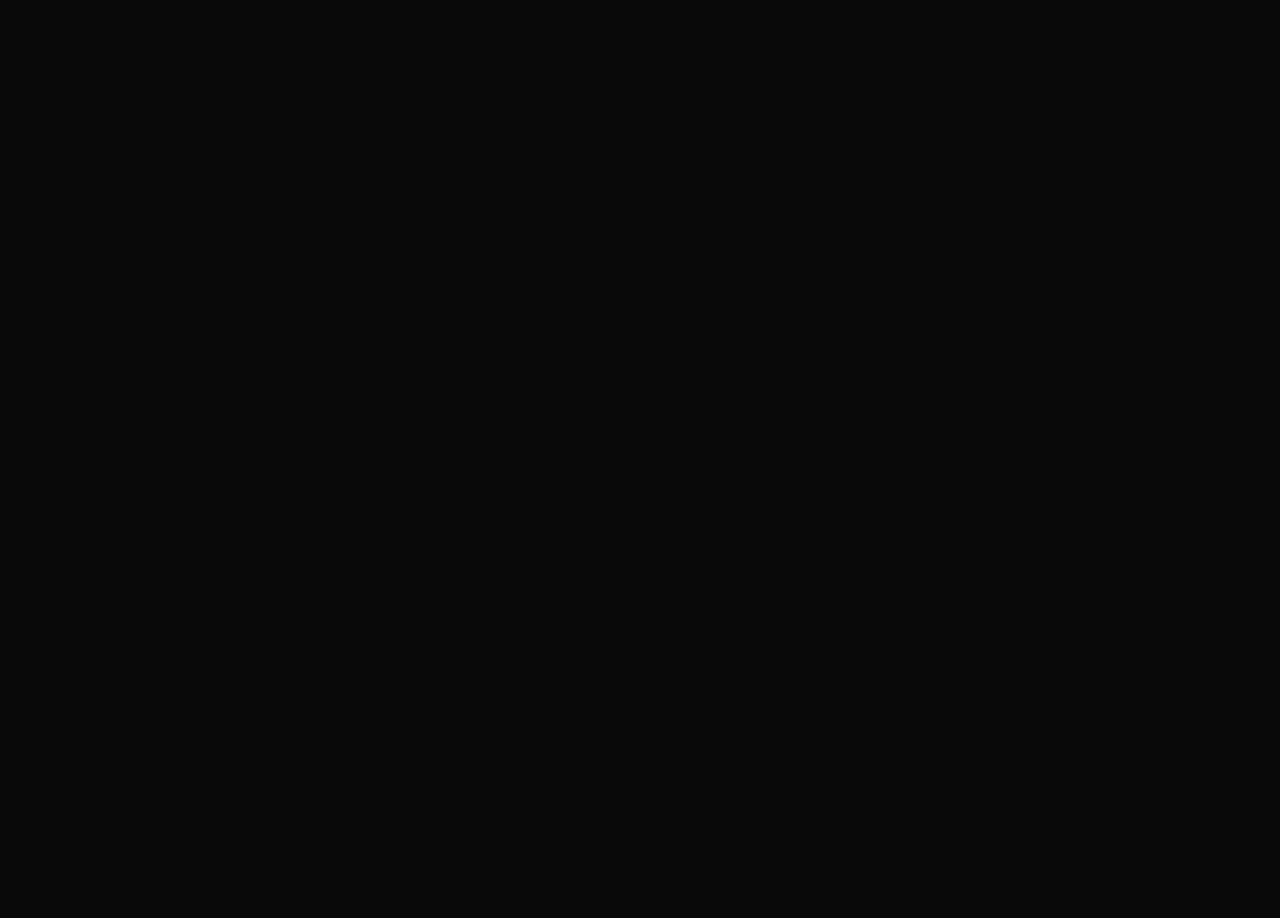
==== index.html @ 7645b340 "index" ====
<!DOCTYPE html>
<html lang="ru">
<head>
<meta charset="utf-8">
<meta name="viewport" content="width=device-width, initial-scale=1, maximum-scale=1, user-scalable=no">
<title>Грибной Сумрак — Spore Survivor</title>
<style>
  html, body { margin: 0; padding: 0; background: #0a0a0a; overflow: hidden; height: 100%; }
  canvas { display: block; }
  #game-container { width: 100vw; height: 100vh; }
</style>
<script src="https://cdn.jsdelivr.net/npm/phaser@3.60.0/dist/phaser.min.js"></script>
</head>
<body>
<div id="game-container"></div>
<script>
// ============================================================
//  ГРИБНОЙ СУМРАК — Spore Survivor
//  Vampire Survivors-like, top-down, рогалик
//  ПК: WASD/стрелки — движение, мышь — прицел (авто-огонь)
//  Телефон: виртуальный джойстик слева, авто-прицел
// ============================================================

const GAMEW = 960;
const GAMEH = 540;
const WORLDW = 2000;
const WORLDH = 2000;
const IS_TOUCH = ('ontouchstart' in window) || navigator.maxTouchPoints > 0;

// ============================================================
//  ПАЛИТРА (строго по дизайн-документу)
// ============================================================
const COLORS = {
  grass: 0x1a3d2e,
  mushroom: 0x6b2d5c,
  toxic: 0xc4a000,
  biolum: 0x00d4aa,
  blood: 0x39ff14,
  hero: 0x5c3a21,
  metal: 0x2a2a2a,
  spore: 0x8a8a8a,
  sporeBar: 0x6b2d5c,
  hpBar: 0xff3333,
  xpBar: 0xffd700,
  uiBg: 0x1a1a2e,
  uiBorder: 0x00d4aa,
  text: 0xaaffcc,
  textDim: 0x99ddff,
  enemyBig: 0xff9933,
  projectile: 0x00d4aa,
  antidote: 0x39ff14,
  white: 0xffffff,
  black: 0x000000,
};

// ============================================================
//  КЛАСС ИГРОКА
// ============================================================
class Player extends Phaser.Physics.Arcade.Sprite {
  constructor(scene, x, y) {
    super(scene, x, y, 'hero');
    scene.add.existing(this);
    scene.physics.add.existing(this);
    this.setCollideWorldBounds(true);
    this.setDepth(10);
    this.setCircle(14);

    this.speed = 200;
    this.maxHp = 100;
    this.hp = 100;
    this.damage = 12;
    this.fireRate = 400;
    this.projCount = 1;
    this.projSpeed = 450;
    this.pickupRadius = 90;
    this.regen = 0;
    this.shieldActive = false;
    this.shieldCooldown = 0;
    this.dashCooldown = 0;
    this.lastShot = 0;
    this.invulnUntil = 0;
    this.sporeLevel = 0;
    this.sporeGrowthRate = 0.5;
    this.isExplosive = false;
    this.isPoison = false;
    this.canDash = false;
    this.xpMult = 1;
  }

  update(time, delta, moveX, moveY) {
    this.setVelocity(moveX * this.speed, moveY * this.speed);
    if (this.regen > 0) {
      this.hp = Math.min(this.maxHp, this.hp + this.regen * delta / 1000);
    }
    this.sporeLevel = Math.min(100, this.sporeLevel + this.sporeGrowthRate * delta / 1000);
    if (this.shieldCooldown > 0) this.shieldCooldown -= delta;
    if (this.dashCooldown > 0) this.dashCooldown -= delta;
    this.setAlpha(time < this.invulnUntil ? 0.5 : 1);
  }

  takeDamage(dmg, time) {
    if (time < this.invulnUntil) return false;
    if (this.shieldActive) {
      this.shieldActive = false;
      this.shieldCooldown = 10000;
      this.invulnUntil = time + 300;
      this.scene.cameras.main.shake(80, 0.005);
      return false;
    }
    this.hp -= dmg;
    this.invulnUntil = time + 600;
    this.scene.cameras.main.shake(120, 0.008);
    this.sporeLevel = Math.min(100, this.sporeLevel + 3);
    return this.hp <= 0;
  }

  heal(amount) {
    this.hp = Math.min(this.maxHp, this.hp + amount);
  }

  reduceSpores(amount) {
    this.sporeLevel = Math.max(0, this.sporeLevel - amount);
  }
}

// ============================================================
//  КЛАСС ВРАГА
// ============================================================
class Enemy extends Phaser.Physics.Arcade.Sprite {
  constructor(scene, x, y) {
    super(scene, x, y, 'enemy');
    this.setDepth(5);
    this.setCircle(14);
  }

  spawn(x, y, cfg) {
    this.enableBody(true, x, y, true, true);
    this.setActive(true).setVisible(true);
    this.hp = cfg.hp;
    this.maxHp = cfg.hp;
    this.speedVal = cfg.speed;
    this.dmg = cfg.dmg;
    this.xpValue = cfg.xp;
    this.isBig = cfg.isBig;
    this.type = cfg.type || 'spore_bearer';
    this.setScale(cfg.isBig ? 1.8 : 1);
    this.setTint(cfg.isBig ? COLORS.enemyBig : COLORS.mushroom);
    this.body.setCircle(14);
    this.poisoned = false;
    this.poisonTimer = 0;
    this.growing = false;
    this.growTimer = 0;
    this.zigzagTimer = 0;
    this.zigzagDir = 1;

    if (this.type === 'mushroom_wolf') {
      this.setTexture('wolf');
      this.body.setCircle(12);
    } else if (this.type === 'fruit_body') {
      this.setTexture('fruit');
      this.body.setCircle(22);
      this.setScale(cfg.isBig ? 2.2 : 1.3);
    } else if (this.type === 'tentacle') {
      this.setTexture('tentacle');
      this.body.setCircle(10);
      this.setScale(0.1);
      this.growing = true;
      this.growTimer = 0;
    } else if (this.type === 'spore_bat') {
      this.setTexture('bat');
      this.body.setCircle(10);
    }
  }

  update(time, delta, player, sporeLevel) {
    if (!this.active) return;

    // Ядовитый DOT
    if (this.poisoned && this.poisonTimer > 0) {
      this.poisonTimer -= delta;
      this.hp -= 3 * delta / 1000;
      if (this.hp <= 0) {
        this.scene.killEnemy(this);
        return;
      }
    }

    let speedMult = 1;
    if (sporeLevel > 75) speedMult = 1.5;
    else if (sporeLevel > 50) speedMult = 1.25;
    else if (sporeLevel > 25) speedMult = 1.1;

    if (sporeLevel > 50 && !this.isBig && this.tintTopLeft !== COLORS.blood) {
      if (Math.random() < 0.02) {
        this.setTint(COLORS.blood);
        this.hp = Math.floor(this.maxHp * 1.5);
      }
    }

    if (this.type === 'tentacle') {
      if (this.growing) {
        this.growTimer += delta;
        const progress = Math.min(1, this.growTimer / 500);
        this.setScale(0.1 + progress * 0.9);
        if (progress >= 1) {
          this.growing = false;
          const d = Phaser.Math.Distance.Between(this.x, this.y, player.x, player.y);
          if (d < 40) {
            player.takeDamage(this.dmg, time);
            player.setVelocity(0, 0);
            this.scene.time.delayedCall(1000, () => {
              if (player.body) player.setVelocity(0, 0);
            });
          }
        }
      }
    } else if (this.type === 'spore_bat') {
      this.zigzagTimer += delta;
      const angle = Phaser.Math.Angle.Between(this.x, this.y, player.x, player.y);
      const zigzag = Math.sin(this.zigzagTimer * 0.005) * 0.8;
      this.scene.physics.velocityFromRotation(angle + zigzag, this.speedVal * speedMult, this.body.velocity);
    } else {
      const angle = Phaser.Math.Angle.Between(this.x, this.y, player.x, player.y);
      this.scene.physics.velocityFromRotation(angle, this.speedVal * speedMult, this.body.velocity);
    }

    if (this.type === 'mushroom_wolf' && Math.random() < 0.05) {
      this.scene.spawnSporeTrail(this.x, this.y);
    }
    if (this.type === 'spore_bat' && Math.random() < 0.03) {
      this.scene.spawnToxicCloud(this.x, this.y);
    }
  }

  takeDamage(dmg) {
    this.hp -= dmg;
    this.setTintFill(COLORS.white);
    this.scene.time.delayedCall(60, () => {
      if (this.active) {
        this.setTint(this.isBig ? COLORS.enemyBig : (this.tintTopLeft === COLORS.blood ? COLORS.blood : COLORS.mushroom));
      }
    });
    return this.hp <= 0;
  }
}

// ============================================================
//  КЛАСС СНАРЯДА
// ============================================================
class Projectile extends Phaser.Physics.Arcade.Sprite {
  constructor(scene, x, y) {
    super(scene, x, y, 'proj');
    this.setDepth(8);
    this.setCircle(6);
  }

  fire(x, y, angle, speed, damage, isExplosive, isPoison) {
    this.enableBody(true, x, y, true, true);
    this.setActive(true).setVisible(true);
    this.damage = damage;
    this.isExplosive = isExplosive;
    this.isPoison = isPoison;
    this.lifespan = 1500;
    this.scene.physics.velocityFromRotation(angle, speed, this.body.velocity);
    this.setRotation(angle);
    this.scene.muzzleFx.explode(5, x, y);
  }

  preUpdate(time, delta) {
    if (this.scene.isPaused) return;
    super.preUpdate(time, delta);
    this.lifespan -= delta;
    if (this.lifespan <= 0) this.disableBody(true, true);
  }
}

// ============================================================
//  СИСТЕМА СПОР (опыт и уровни)
// ============================================================
class SporeSystem {
  constructor(scene) {
    this.scene = scene;
    this.xp = 0;
    this.level = 1;
    this.xpToNext = 8;
    this.spores = scene.physics.add.group({ maxSize: 400 });
    this.antidotes = scene.physics.add.group({ maxSize: 50 });

    scene.physics.add.overlap(scene.player, this.spores, (player, spore) => {
      if (!spore.active) return;
      spore.disableBody(true, true);
      this.addXp(spore.xpValue);
    });

    scene.physics.add.overlap(scene.player, this.antidotes, (player, antidote) => {
      if (!antidote.active) return;
      antidote.disableBody(true, true);
      player.reduceSpores(25);
      player.heal(10);
      scene.healFx.explode(8, player.x, player.y);
    });
  }

  drop(x, y, value, isAntidote) {
    if (isAntidote) {
      let antidote = this.antidotes.get(x, y, 'antidote');
      if (!antidote) return;
      antidote.enableBody(true, x, y, true, true);
      antidote.setActive(true).setVisible(true).setDepth(4);
      this.scene.tweens.add({
        targets: antidote, scale: { from: 0.7, to: 1.1 },
        duration: 600, yoyo: true, repeat: -1
      });
    } else {
      let spore = this.spores.get(x, y, 'spore');
      if (!spore) return;
      spore.enableBody(true, x, y, true, true);
      spore.setActive(true).setVisible(true).setDepth(3);
      spore.xpValue = value;
      this.scene.tweens.add({
        targets: spore, scale: { from: 0.6, to: 1.0 },
        duration: 500, yoyo: true, repeat: -1
      });
    }
  }

  update() {
    const p = this.scene.player;
    this.spores.children.iterate(spore => {
      if (!spore || !spore.active) return;
      const dist = Phaser.Math.Distance.Between(spore.x, spore.y, p.x, p.y);
      if (dist < p.pickupRadius) {
        this.scene.physics.moveToObject(spore, p, 350);
      } else {
        spore.setVelocity(spore.body.velocity.x * 0.9, spore.body.velocity.y * 0.9);
      }
    });
    this.antidotes.children.iterate(ant => {
      if (!ant || !ant.active) return;
      const dist = Phaser.Math.Distance.Between(ant.x, ant.y, p.x, p.y);
      if (dist < p.pickupRadius * 1.2) {
        this.scene.physics.moveToObject(ant, p, 400);
      }
    });
  }

  addXp(v) {
    let mult = 1;
    const sporeLvl = this.scene.player.sporeLevel;
    if (sporeLvl > 75) mult = 3;
    else if (sporeLvl > 50) mult = 2;
    else if (sporeLvl > 25) mult = 1.5;
    this.xp += v * mult * (this.scene.player.xpMult || 1);
    this.checkLevel();
  }

  checkLevel() {
    if (this.scene.isPaused || this.scene.gameOver) return;
    if (this.xp >= this.xpToNext) {
      this.xp -= this.xpToNext;
      this.level++;
      this.xpToNext = Math.floor(this.xpToNext * 1.4 + 2);
      this.scene.upgradeManager.show();
    }
  }
}

// ============================================================
//  МЕНЕДЖЕР УЛУЧШЕНИЙ
// ============================================================
class UpgradeManager {
  constructor(scene) {
    this.scene = scene;
    this.upgrades = [
      { name: '💥 Урон +25%', desc: 'Снаряды бьют сильнее', cat: 'extract', apply: p => { p.damage = Math.round(p.damage * 1.25); } },
      { name: '⚡ Скорострельность', desc: 'Стрельба на 20% быстрее', cat: 'extract', apply: p => { p.fireRate = Math.max(80, p.fireRate * 0.8); } },
      { name: '🔱 +1 снаряд', desc: 'Доп. снаряд (макс 8)', cat: 'extract', apply: p => { p.projCount = Math.min(8, p.projCount + 1); } },
      { name: '🚀 Быстрые снаряды', desc: 'Скорость снарядов +25%', cat: 'extract', apply: p => { p.projSpeed *= 1.25; } },
      { name: '💀 Взрывные колбы', desc: 'Снаряды взрываются при попадании', cat: 'extract', apply: p => { p.isExplosive = true; } },
      { name: '☠️ Ядовитые снаряды', desc: 'DOT урон 3/сек, 3 сек', cat: 'extract', apply: p => { p.isPoison = true; } },
      { name: '🧬 Адреналин грибов', desc: '+30% урона, +15% к спорам', cat: 'mutation', apply: p => { p.damage = Math.round(p.damage * 1.3); p.sporeGrowthRate *= 1.15; } },
      { name: '🔄 Быстрый метаболизм', desc: 'Реген +2 HP/с, споры ×2', cat: 'mutation', apply: p => { p.regen += 2; p.sporeGrowthRate *= 2; } },
      { name: '💰 Споровой сборщик', desc: '+50% опыта, враги +20% скорости', cat: 'mutation', apply: p => { p.xpMult *= 1.5; } },
      { name: '❤️ Здоровье +25', desc: 'Макс HP +25 и лечение', cat: 'gear', apply: p => { p.maxHp += 25; p.hp = Math.min(p.maxHp, p.hp + 25); } },
      { name: '🛡️ Щит спор', desc: 'Блокирует 1 удар, перезарядка 10с', cat: 'gear', apply: p => { p.shieldActive = true; } },
      { name: '👟 Скорость +15%', desc: 'Двигаешься быстрее', cat: 'gear', apply: p => { p.speed *= 1.15; } },
      { name: '🧲 Магнит спор', desc: 'Радиус сбора +40%', cat: 'gear', apply: p => { p.pickupRadius *= 1.4; } },
      { name: '💨 Рывок', desc: 'Двойное нажатие = рывок', cat: 'gear', apply: p => { p.canDash = true; } },
    ];
  }

  show() {
    const s = this.scene;
    s.isPaused = true;
    s.physics.world.pause();

    const W = s.scale.width, H = s.scale.height;
    this.container = s.add.container(0, 0).setScrollFactor(0).setDepth(1000);

    const dark = s.add.rectangle(W / 2, H / 2, W, H, COLORS.black, 0.8);
    this.container.add(dark);

    const vignette = s.add.rectangle(W / 2, H / 2, W - 20, H - 20).setStrokeStyle(4, COLORS.mushroom, 0.6);
    this.container.add(vignette);
    s.tweens.add({ targets: vignette, alpha: { from: 0.3, to: 0.8 }, duration: 1000, yoyo: true, repeat: -1 });

    const title = s.add.text(W / 2, 60, '⬆ УРОВЕНЬ ' + s.sporeSystem.level + '!', {
      fontFamily: 'Arial', fontSize: '32px', color: '#aaffcc', fontStyle: 'bold'
    }).setOrigin(0.5);
    this.container.add(title);

    const subtitle = s.add.text(W / 2, 100, 'Выбери улучшение:', {
      fontFamily: 'Arial', fontSize: '20px', color: '#99ddff'
    }).setOrigin(0.5);
    this.container.add(subtitle);

    const cats = ['extract', 'mutation', 'gear'];
    const choices = cats.map(cat => {
      const pool = this.upgrades.filter(u => u.cat === cat);
      return Phaser.Utils.Array.GetRandom(pool);
    });

    choices.forEach((up, i) => {
      const bx = W / 2;
      const by = 170 + i * 115;

      const btn = s.add.rectangle(bx, by, 460, 100, COLORS.uiBg, 1)
        .setStrokeStyle(3, COLORS.uiBorder)
        .setInteractive({ useHandCursor: true });

      const nameText = s.add.text(bx, by - 22, up.name, {
        fontFamily: 'Arial', fontSize: '22px', color: '#ffffff', fontStyle: 'bold'
      }).setOrigin(0.5);

      const catText = s.add.text(bx - 200, by - 22, up.cat === 'extract' ? '[Экстракт]' : up.cat === 'mutation' ? '[Мутация]' : '[Экипировка]', {
        fontFamily: 'Arial', fontSize: '11px', color: up.cat === 'extract' ? '#00d4aa' : up.cat === 'mutation' ? '#ff9933' : '#5599ff'
      }).setOrigin(0, 0.5);

      const descText = s.add.text(bx, by + 18, up.desc, {
        fontFamily: 'Arial', fontSize: '16px', color: '#99ddff'
      }).setOrigin(0.5);

      btn.on('pointerover', () => { btn.setFillStyle(0x2e5a72); btn.setStrokeStyle(3, COLORS.biolum); });
      btn.on('pointerout', () => { btn.setFillStyle(COLORS.uiBg); btn.setStrokeStyle(3, COLORS.uiBorder); });

      btn.on('pointerdown', () => {
        up.apply(s.player);
        this.hide();
      });

      this.container.add([btn, nameText, catText, descText]);
    });
  }

  hide() {
    this.container.destroy();
    this.scene.isPaused = false;
    this.scene.physics.world.resume();
    this.scene.time.delayedCall(100, () => this.scene.sporeSystem.checkLevel());
  }
}

// ============================================================
//  МЕНЕДЖЕР ВОЛН
// ============================================================
class WaveManager {
  constructor(scene) {
    this.scene = scene;
    this.wave = 0;
    this.timer = 2000;
  }

  update(delta) {
    if (this.scene.isPaused || this.scene.gameOver) return;
    this.timer -= delta;
    if (this.timer <= 0) {
      this.wave++;
      this.spawnWave();
      this.timer = Math.max(3000, 7000 - this.wave * 150);
      this.scene.showWaveBanner(this.wave);
    }
  }

  spawnWave() {
    const s = this.scene;
    const p = s.player;
    let count = 5 + Math.floor(this.wave * 2);
    const isBossWave = this.wave % 5 === 0 && this.wave > 0;

    if (isBossWave) {
      this.spawnBoss();
      count = Math.floor(count * 0.5);
    }

    for (let i = 0; i < count; i++) {
      const angle = Math.random() * Math.PI * 2;
      const dist = 500 + Math.random() * 300;
      let x = p.x + Math.cos(angle) * dist;
      let y = p.y + Math.sin(angle) * dist;
      x = Phaser.Math.Clamp(x, 50, WORLDW - 50);
      y = Phaser.Math.Clamp(y, 50, WORLDH - 50);

      const isBig = Math.random() < 0.1 + this.wave * 0.02;
      const typeRoll = Math.random();
      let type = 'spore_bearer';

      if (this.wave >= 3 && typeRoll < 0.2) type = 'mushroom_wolf';
      else if (this.wave >= 5 && typeRoll < 0.35) type = 'fruit_body';
      else if (this.wave >= 7 && typeRoll < 0.45) type = 'tentacle';
      else if (this.wave >= 4 && typeRoll < 0.55) type = 'spore_bat';

      const cfg = {
        hp: (20 + this.wave * 6) * (isBig ? 5 : 1) * (type === 'fruit_body' ? 3 : 1),
        speed: Math.min(140, 60 + this.wave * 3 + (type === 'mushroom_wolf' ? 40 : 0) + (type === 'spore_bat' ? 30 : 0)),
        dmg: 8 + this.wave + (isBig ? 5 : 0),
        xp: (type === 'fruit_body' ? 3 : 1) * (isBig ? 5 : 1),
        isBig: isBig,
        type: type
      };

      s.spawnEnemy(x, y, cfg);
    }
  }

  spawnBoss() {
    const s = this.scene;
    const p = s.player;
    const angle = Math.random() * Math.PI * 2;
    const x = p.x + Math.cos(angle) * 400;
    const y = p.y + Math.sin(angle) * 400;
    const bossType = (this.wave / 5) % 2 === 1 ? 'mother_cap' : 'mycelium_heart';

    const cfg = {
      hp: 500 + this.wave * 100,
      speed: bossType === 'mother_cap' ? 30 : 0,
      dmg: 20 + this.wave * 2,
      xp: 50,
      isBig: true,
      type: bossType
    };

    s.spawnEnemy(x, y, cfg);
    s.showBossWarning(bossType);
  }
}

// ============================================================
//  ГЛАВНАЯ СЦЕНА
// ============================================================
class GameScene extends Phaser.Scene {
  constructor() {
    super({ key: 'GameScene' });
  }

  preload() {
    const gfx = this.make.graphics();

    // Герой
    gfx.clear();
    gfx.fillStyle(COLORS.hero, 1);
    gfx.fillCircle(16, 16, 14);
    gfx.lineStyle(2, COLORS.biolum, 1);
    gfx.strokeCircle(16, 16, 14);
    gfx.generateTexture('hero', 32, 32);

    // Враг
    gfx.clear();
    gfx.fillStyle(COLORS.mushroom, 1);
    gfx.fillCircle(16, 16, 14);
    gfx.generateTexture('enemy', 32, 32);

    // Волк
    gfx.clear();
    gfx.fillStyle(COLORS.mushroom, 1);
    gfx.fillRect(4, 4, 24, 24);
    gfx.generateTexture('wolf', 32, 32);

    // Плодовое тело
    gfx.clear();
    gfx.fillStyle(COLORS.mushroom, 1);
    gfx.fillCircle(24, 24, 22);
    gfx.generateTexture('fruit', 48, 48);

    // Щупальце
    gfx.clear();
    gfx.fillStyle(COLORS.toxic, 1);
    gfx.fillCircle(8, 8, 8);
    gfx.generateTexture('tentacle', 16, 16);

    // Летучая мышь
    gfx.clear();
    gfx.fillStyle(COLORS.mushroom, 1);
    gfx.beginPath();
    gfx.moveTo(16, 4);
    gfx.lineTo(28, 28);
    gfx.lineTo(4, 28);
    gfx.closePath();
    gfx.fillPath();
    gfx.generateTexture('bat', 32, 32);

    // Снаряд
    gfx.clear();
    gfx.fillStyle(COLORS.projectile, 1);
    gfx.fillCircle(6, 6, 5);
    gfx.generateTexture('proj', 12, 12);

    // Спора
    gfx.clear();
    gfx.fillStyle(COLORS.xpBar, 1);
    gfx.fillCircle(8, 8, 6);
    gfx.generateTexture('spore', 16, 16);

    // Антидот
    gfx.clear();
    gfx.fillStyle(COLORS.antidote, 1);
    gfx.fillCircle(10, 10, 8);
    gfx.fillStyle(COLORS.grass, 1);
    gfx.fillRect(8, 4, 4, 12);
    gfx.fillRect(4, 8, 12, 4);
    gfx.generateTexture('antidote', 20, 20);

    // Частицы
    gfx.clear();
    gfx.fillStyle(COLORS.biolum, 1);
    gfx.fillCircle(2, 2, 2);
    gfx.generateTexture('particle', 4, 4);

    // Трава
    gfx.clear();
    gfx.fillStyle(COLORS.grass, 1);
    gfx.fillRect(0, 0, 64, 64);
    gfx.lineStyle(1, COLORS.mushroom, 0.3);
    for (let i = 0; i < 5; i++) {
      gfx.beginPath();
      gfx.moveTo(Math.random() * 64, Math.random() * 64);
      gfx.lineTo(Math.random() * 64, Math.random() * 64);
      gfx.strokePath();
    }
    gfx.generateTexture('grass', 64, 64);

    // Токсичная лужа
    gfx.clear();
    gfx.fillStyle(COLORS.toxic, 0.6);
    gfx.fillCircle(32, 32, 28);
    gfx.generateTexture('toxic_pool', 64, 64);
  }

  create() {
    this.isPaused = false;
    this.gameOver = false;
    this.timeSurvived = 0;

    // Фон
    this.add.tileSprite(WORLDW / 2, WORLDH / 2, WORLDW, WORLDH, 'grass');

    // Токсичные лужи
    for (let i = 0; i < 15; i++) {
      const x = Phaser.Math.Between(100, WORLDW - 100);
      const y = Phaser.Math.Between(100, WORLDH - 100);
      const pool = this.add.image(x, y, 'toxic_pool').setAlpha(0.4).setDepth(1);
      this.tweens.add({ targets: pool, alpha: { from: 0.3, to: 0.6 }, duration: 2000 + Math.random() * 2000, yoyo: true, repeat: -1 });
    }

    // Игрок
    this.player = new Player(this, WORLDW / 2, WORLDH / 2);

    // Группы
    this.enemies = this.physics.add.group({ maxSize: 200, classType: Enemy });
    this.projectiles = this.physics.add.group({ maxSize: 100, classType: Projectile });
    this.sporeSystem = new SporeSystem(this);
    this.upgradeManager = new UpgradeManager(this);
    this.waveManager = new WaveManager(this);

    // Частицы
    this.muzzleFx = this.add.particles(0, 0, 'particle', {
      speed: { min: 50, max: 150 },
      scale: { start: 1, end: 0 },
      lifespan: 300,
      quantity: 3,
      emitting: false
    });

    this.deathFx = this.add.particles(0, 0, 'particle', {
      speed: { min: 30, max: 100 },
      scale: { start: 1.5, end: 0 },
      lifespan: 500,
      quantity: 8,
      tint: COLORS.mushroom,
      emitting: false
    });

    this.boomFx = this.add.particles(0, 0, 'particle', {
      speed: { min: 50, max: 200 },
      scale: { start: 2, end: 0 },
      lifespan: 600,
      quantity: 20,
      tint: COLORS.toxic,
      emitting: false
    });

    this.healFx = this.add.particles(0, 0, 'particle', {
      speed: { min: 20, max: 60 },
      scale: { start: 1, end: 0 },
      lifespan: 400,
      quantity: 6,
      tint: COLORS.antidote,
      emitting: false
    });

    // Столкновения
    this.physics.add.overlap(this.projectiles, this.enemies, this.onProjectileHit, null, this);
    this.physics.add.overlap(this.player, this.enemies, this.onPlayerHit, null, this);

    // Камера
    this.cameras.main.startFollow(this.player, true, 0.1, 0.1);
    this.cameras.main.setBounds(0, 0, WORLDW, WORLDH);
    this.physics.world.setBounds(0, 0, WORLDW, WORLDH);

    // Ввод
    this.cursors = this.input.keyboard.createCursorKeys();
    this.wasd = this.input.keyboard.addKeys({
      up: Phaser.Input.Keyboard.KeyCodes.W,
      down: Phaser.Input.Keyboard.KeyCodes.S,
      left: Phaser.Input.Keyboard.KeyCodes.A,
      right: Phaser.Input.Keyboard.KeyCodes.D
    });

    this.input.on('pointermove', pointer => {
      this.mouseX = pointer.worldX;
      this.mouseY = pointer.worldY;
    });

    // Джойстик
    this.joy = { active: false, baseX: 0, baseY: 0, vecX: 0, vecY: 0, id: null };
    if (IS_TOUCH) {
      this.setupJoystick();
    }

    // UI
    this.createUI();
    this.showHint();
  }

  setupJoystick() {
    const W = this.scale.width, H = this.scale.height;
    this.joyBase = this.add.circle(100, H - 100, 50, 0x333333, 0.5).setScrollFactor(0).setDepth(100).setVisible(false);
    this.joyThumb = this.add.circle(100, H - 100, 25, 0x888888, 0.8).setScrollFactor(0).setDepth(101).setVisible(false);

    this.input.on('pointerdown', p => {
      if (p.x > W / 2) return;
      this.joy.active = true;
      this.joy.id = p.id;
      this.joy.baseX = p.x;
      this.joy.baseY = p.y;
      this.joy.vecX = 0;
      this.joy.vecY = 0;
      this.joyBase.setPosition(p.x, p.y).setVisible(true);
      this.joyThumb.setPosition(p.x, p.y).setVisible(true);
    });

    this.input.on('pointermove', p => {
      if (!this.joy.active || p.id !== this.joy.id) return;
      let dx = p.x - this.joy.baseX;
      let dy = p.y - this.joy.baseY;
      const len = Math.sqrt(dx * dx + dy * dy);
      const max = 50;
      if (len > max) { dx = dx / len * max; dy = dy / len * max; }
      this.joyThumb.setPosition(this.joy.baseX + dx, this.joy.baseY + dy);
      this.joy.vecX = dx / max;
      this.joy.vecY = dy / max;
    });

    this.input.on('pointerup', p => {
      if (p.id !== this.joy.id) return;
      this.joy.active = false;
      this.joy.vecX = 0;
      this.joy.vecY = 0;
      this.joyBase.setVisible(false);
      this.joyThumb.setVisible(false);
    });
  }

  createUI() {
    const W = this.scale.width;

    this.hpBarBg = this.add.rectangle(110, 25, 200, 18, 0x333333).setScrollFactor(0).setDepth(50);
    this.hpBar = this.add.rectangle(110, 25, 200, 18, COLORS.hpBar).setScrollFactor(0).setDepth(51);
    this.hpText = this.add.text(110, 25, 'HP', { fontFamily: 'Arial', fontSize: '12px', color: '#fff' }).setOrigin(0.5).setScrollFactor(0).setDepth(52);

    this.sporeBarBg = this.add.rectangle(110, 50, 200, 14, 0x333333).setScrollFactor(0).setDepth(50);
    this.sporeBar = this.add.rectangle(110, 50, 0, 14, COLORS.sporeBar).setScrollFactor(0).setDepth(51);
    this.sporeText = this.add.text(110, 50, 'СПОРЫ', { fontFamily: 'Arial', fontSize: '10px', color: '#fff' }).setOrigin(0.5).setScrollFactor(0).setDepth(52);

    this.xpBarBg = this.add.rectangle(W / 2, this.scale.height - 15, W - 40, 12, 0x333333).setScrollFactor(0).setDepth(50);
    this.xpBar = this.add.rectangle(W / 2, this.scale.height - 15, 0, 12, COLORS.xpBar).setScrollFactor(0).setDepth(51);

    this.waveText = this.add.text(W - 20, 20, 'Волна: 0', { fontFamily: 'Arial', fontSize: '18px', color: '#aaffcc', fontStyle: 'bold' }).setOrigin(1, 0).setScrollFactor(0).setDepth(50);
    this.timeText = this.add.text(W - 20, 45, 'Время: 0:00', { fontFamily: 'Arial', fontSize: '14px', color: '#99ddff' }).setOrigin(1, 0).setScrollFactor(0).setDepth(50);
    this.levelText = this.add.text(W - 20, 70, 'Уровень: 1', { fontFamily: 'Arial', fontSize: '14px', color: '#ffdd99' }).setOrigin(1, 0).setScrollFactor(0).setDepth(50);
  }

  showHint() {
    const W = this.scale.width, H = this.scale.height;
    const hint = this.add.text(W / 2, H / 2, IS_TOUCH
      ? 'Используй джойстик слева для движения\nАвто-стрельба по ближайшему врагу'
      : 'WASD — движение | Мышь — прицел\nАвто-стрельба по направлению курсора', {
      fontFamily: 'Arial', fontSize: '18px', color: '#aaffcc', align: 'center'
    }).setOrigin(0.5).setScrollFactor(0).setDepth(200);

    this.tweens.add({ targets: hint, alpha: 0, duration: 4000, onComplete: () => hint.destroy() });
  }

  showWaveBanner(wave) {
    const W = this.scale.width;
    const banner = this.add.text(W / 2, 100, 'ВОЛНА ' + wave, {
      fontFamily: 'Arial', fontSize: '36px', color: '#ff9933', fontStyle: 'bold'
    }).setOrigin(0.5).setScrollFactor(0).setDepth(100);

    this.tweens.add({
      targets: banner, scale: { from: 0.5, to: 1.2 }, alpha: { from: 1, to: 0 },
      duration: 2000, onComplete: () => banner.destroy()
    });
  }

  showBossWarning(type) {
    const W = this.scale.width;
    const name = type === 'mother_cap' ? 'МАТЕРИНСКАЯ КАПЛЯ' : 'МИЦЕЛИЕВАЯ СЕРДЦЕВИНА';
    const warning = this.add.text(W / 2, 150, '⚠ БОСС: ' + name + ' ⚠', {
      fontFamily: 'Arial', fontSize: '28px', color: '#ff3333', fontStyle: 'bold'
    }).setOrigin(0.5).setScrollFactor(0).setDepth(100);

    this.tweens.add({
      targets: warning, alpha: { from: 1, to: 0 }, scale: { from: 1, to: 1.3 },
      duration: 3000, onComplete: () => warning.destroy()
    });
    this.cameras.main.shake(500, 0.02);
  }

  update(time, delta) {
    if (this.isPaused || this.gameOver) return;

    this.timeSurvived += delta;

    let moveX = 0, moveY = 0;

    if (IS_TOUCH && this.joy.active) {
      moveX = this.joy.vecX;
      moveY = this.joy.vecY;
    } else {
      if (this.cursors.left.isDown || this.wasd.left.isDown) moveX = -1;
      if (this.cursors.right.isDown || this.wasd.right.isDown) moveX = 1;
      if (this.cursors.up.isDown || this.wasd.up.isDown) moveY = -1;
      if (this.cursors.down.isDown || this.wasd.down.isDown) moveY = 1;
    }

    if (moveX !== 0 && moveY !== 0) {
      moveX *= 0.707;
      moveY *= 0.707;
    }

    this.player.update(time, delta, moveX, moveY);

    if (this.player.sporeLevel > 75) {
      this.player.hp -= 0.5 * delta / 1000;
      if (this.player.hp <= 0) this.showGameOver();
    }

    this.handleShooting(time);

    this.enemies.children.iterate(enemy => {
      if (enemy && enemy.active) enemy.update(time, delta, this.player, this.player.sporeLevel);
    });

    this.sporeSystem.update();
    this.waveManager.update(delta);
    this.updateUI();

    if (this.player.sporeLevel > 75 && !this.vignette) {
      this.vignette = this.add.rectangle(this.scale.width / 2, this.scale.height / 2, this.scale.width, this.scale.height)
        .setScrollFactor(0).setDepth(40).setFillStyle(COLORS.mushroom, 0.1);
    } else if (this.vignette) {
      this.vignette.setAlpha(0.1 + (this.player.sporeLevel - 75) / 250);
    }
  }

  handleShooting(time) {
    if (time < this.player.lastShot + this.player.fireRate) return;

    let targetX, targetY;

    if (IS_TOUCH) {
      let nearest = null;
      let minDist = Infinity;
      this.enemies.children.iterate(enemy => {
        if (!enemy || !enemy.active) return;
        const d = Phaser.Math.Distance.Between(this.player.x, this.player.y, enemy.x, enemy.y);
        if (d < minDist) { minDist = d; nearest = enemy; }
      });
      if (nearest) {
        targetX = nearest.x;
        targetY = nearest.y;
      } else {
        return;
      }
    } else {
      if (!this.mouseX) return;
      targetX = this.mouseX;
      targetY = this.mouseY;
    }

    const angle = Phaser.Math.Angle.Between(this.player.x, this.player.y, targetX, targetY);
    const count = this.player.projCount;
    const spread = count > 1 ? 0.15 : 0;

    for (let i = 0; i < count; i++) {
      const projAngle = angle + (i - (count - 1) / 2) * spread;
      const proj = this.projectiles.get(this.player.x, this.player.y);
      if (proj) {
        proj.fire(this.player.x, this.player.y, projAngle, this.player.projSpeed, this.player.damage, this.player.isExplosive, this.player.isPoison);
      }
    }

    this.player.lastShot = time;
  }

  spawnEnemy(x, y, cfg) {
    const enemy = this.enemies.get(x, y);
    if (enemy) enemy.spawn(x, y, cfg);
  }

  spawnSporeTrail(x, y) {
    const trail = this.add.circle(x, y, 3, COLORS.spore, 0.5).setDepth(2);
    this.tweens.add({ targets: trail, alpha: 0, scale: 0, duration: 2000, onComplete: () => trail.destroy() });
  }

  spawnToxicCloud(x, y) {
    const cloud = this.add.circle(x, y, 20, COLORS.toxic, 0.3).setDepth(2);
    this.tweens.add({ targets: cloud, alpha: 0, scale: 2, duration: 3000, onComplete: () => cloud.destroy() });
  }

  onProjectileHit(proj, enemy) {
    if (!proj.active || !enemy.active) return;
    proj.disableBody(true, true);

    if (proj.isExplosive) {
      this.boomFx.explode(10, enemy.x, enemy.y);
      this.enemies.children.iterate(e => {
        if (e && e.active && e !== enemy) {
          const d = Phaser.Math.Distance.Between(enemy.x, enemy.y, e.x, e.y);
          if (d < 60) e.takeDamage(Math.round(proj.damage * 0.5));
        }
      });
    }

    if (proj.isPoison) {
      enemy.poisoned = true;
      enemy.poisonTimer = 3000;
    }

    if (enemy.takeDamage(proj.damage)) {
      this.killEnemy(enemy);
    }
  }

  onPlayerHit(player, enemy) {
    if (!enemy.active || this.gameOver) return;
    if (enemy.type === 'tentacle' && enemy.growing) return;
    if (player.takeDamage(enemy.dmg, this.time.now)) {
      this.showGameOver();
    }
  }

  killEnemy(enemy) {
    this.deathFx.explode(10, enemy.x, enemy.y);

    if (enemy.type === 'spore_bearer') {
      const cloud = this.add.circle(enemy.x, enemy.y, 35, COLORS.spore, 0.4).setDepth(3);
      this.tweens.add({ targets: cloud, alpha: 0, scale: 1.5, duration: 2000, onComplete: () => cloud.destroy() });
      const d = Phaser.Math.Distance.Between(enemy.x, enemy.y, this.player.x, this.player.y);
      if (d < 35) {
        this.player.speed *= 0.8;
        this.time.delayedCall(2000, () => { this.player.speed /= 0.8; });
      }
    }

    if (enemy.type === 'fruit_body') {
      this.boomFx.explode(25, enemy.x, enemy.y);
      this.cameras.main.shake(200, 0.01);
      const d = Phaser.Math.Distance.Between(enemy.x, enemy.y, this.player.x, this.player.y);
      if (d < 90) {
        if (this.player.takeDamage(15, this.time.now)) this.showGameOver();
      }
    }

    if (enemy.type === 'mother_cap' || enemy.type === 'mycelium_heart') {
      this.sporeSystem.drop(enemy.x, enemy.y, 0, true);
      this.sporeSystem.drop(enemy.x, enemy.y, 50);
    }

    const xpDrop = enemy.xpValue;
    for (let i = 0; i < xpDrop; i++) {
      this.sporeSystem.drop(
        enemy.x + Phaser.Math.Between(-20, 20),
        enemy.y + Phaser.Math.Between(-20, 20),
        1
      );
    }

    if (Math.random() < 0.05) {
      this.sporeSystem.drop(enemy.x, enemy.y, 0, true);
    }

    enemy.disableBody(true, true);
  }

  updateUI() {
    const p = this.player;
    const hpPercent = Math.max(0, p.hp / p.maxHp);
    this.hpBar.width = 200 * hpPercent;
    this.hpText.setText(Math.ceil(p.hp) + '/' + p.maxHp);

    const sporePercent = p.sporeLevel / 100;
    this.sporeBar.width = 200 * sporePercent;
    this.sporeBar.x = 10 + 200 * sporePercent / 2;

    if (p.sporeLevel > 75) this.sporeBar.setFillStyle(0xff3333);
    else if (p.sporeLevel > 50) this.sporeBar.setFillStyle(0xff9933);
    else this.sporeBar.setFillStyle(COLORS.sporeBar);

    const xpPercent = this.sporeSystem.xp / this.sporeSystem.xpToNext;
    this.xpBar.width = (this.scale.width - 40) * xpPercent;
    this.xpBar.x = 20 + (this.scale.width - 40) * xpPercent / 2;

    this.waveText.setText('Волна: ' + this.waveManager.wave);
    const mins = Math.floor(this.timeSurvived / 60000);
    const secs = Math.floor((this.timeSurvived % 60000) / 1000);
    this.timeText.setText('Время: ' + mins + ':' + (secs < 10 ? '0' : '') + secs);
    this.levelText.setText('Уровень: ' + this.sporeSystem.level);
  }

  showGameOver() {
    this.gameOver = true;
    this.physics.world.pause();

    const W = this.scale.width, H = this.scale.height;

    const overlay = this.add.rectangle(W / 2, H / 2, W, H, 0x000000, 0.85).setScrollFactor(0).setDepth(1000);

    const title = this.add.text(W / 2, H / 2 - 80, '☠ ИГРА ОКОНЧЕНА ☠', {
      fontFamily: 'Arial', fontSize: '36px', color: '#ff3333', fontStyle: 'bold'
    }).setOrigin(0.5).setScrollFactor(0).setDepth(1001);

    const stats = this.add.text(W / 2, H / 2,
      'Волна: ' + this.waveManager.wave + '\n' +
      'Уровень: ' + this.sporeSystem.level + '\n' +
      'Время: ' + Math.floor(this.timeSurvived / 1000) + ' сек', {
      fontFamily: 'Arial', fontSize: '20px', color: '#aaffcc', align: 'center'
    }).setOrigin(0.5).setScrollFactor(0).setDepth(1001);

    const restartBtn = this.add.rectangle(W / 2, H / 2 + 100, 200, 50, 0x1e3a4a)
      .setStrokeStyle(3, COLORS.biolum)
      .setInteractive({ useHandCursor: true })
      .setScrollFactor(0).setDepth(1001);

    const restartText = this.add.text(W / 2, H / 2 + 100, 'Перезапустить', {
      fontFamily: 'Arial', fontSize: '20px', color: '#ffffff'
    }).setOrigin(0.5).setScrollFactor(0).setDepth(1002);

    restartBtn.on('pointerover', () => restartBtn.setFillStyle(0x2e5a72));
    restartBtn.on('pointerout', () => restartBtn.setFillStyle(0x1e3a4a));
    restartBtn.on('pointerdown', () => {
      this.scene.restart();
    });
  }
}

// ============================================================
//  КОНФИГУРАЦИЯ PHASER
// ============================================================
const config = {
  type: Phaser.AUTO,
  parent: 'game-container',
  width: GAMEW,
  height: GAMEH,
  backgroundColor: '#0a0a0a',
  scale: {
    mode: Phaser.Scale.FIT,
    autoCenter: Phaser.Scale.CENTER_BOTH,
  },
  physics: {
    default: 'arcade',
    arcade: {
      gravity: { x: 0, y: 0 },
      debug: false,
    }
  },
  scene: GameScene,
};

const game = new Phaser.Game(config);
</script>
</body>
</html>

with open('/mnt/agents/output/index.html', 'w', encoding='utf-8') as f:
    f.write(html_code)

print(f"Saved! Length: {len(html_code)} chars, {len(html_code.splitlines())} lines")
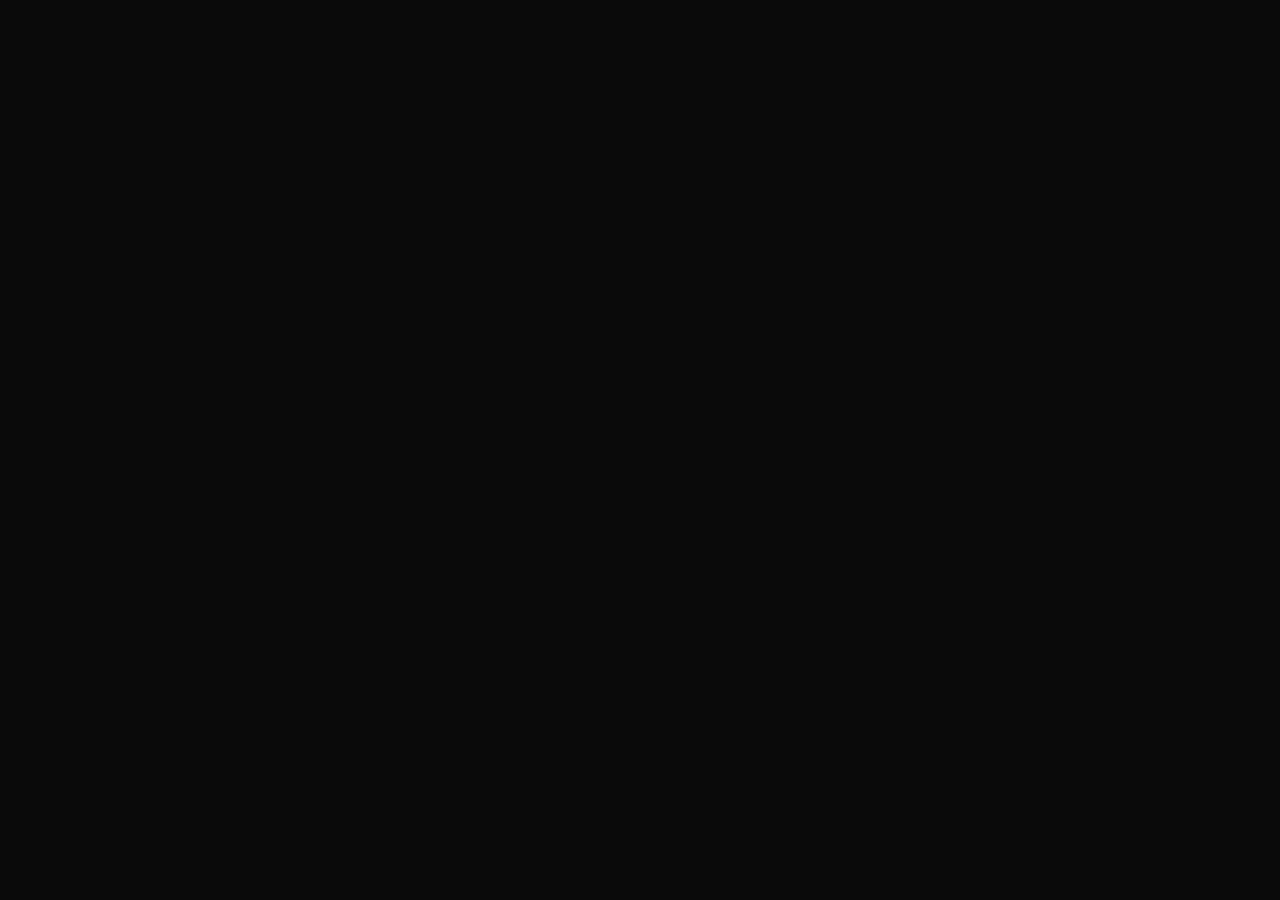
==== commit 83f22b3b: "indexx" ====
--- a/index.html
+++ b/index.html
@@ -1101,8 +1101,3 @@
 </script>
 </body>
 </html>
-
-with open('/mnt/agents/output/index.html', 'w', encoding='utf-8') as f:
-    f.write(html_code)
-
-print(f"Saved! Length: {len(html_code)} chars, {len(html_code.splitlines())} lines")
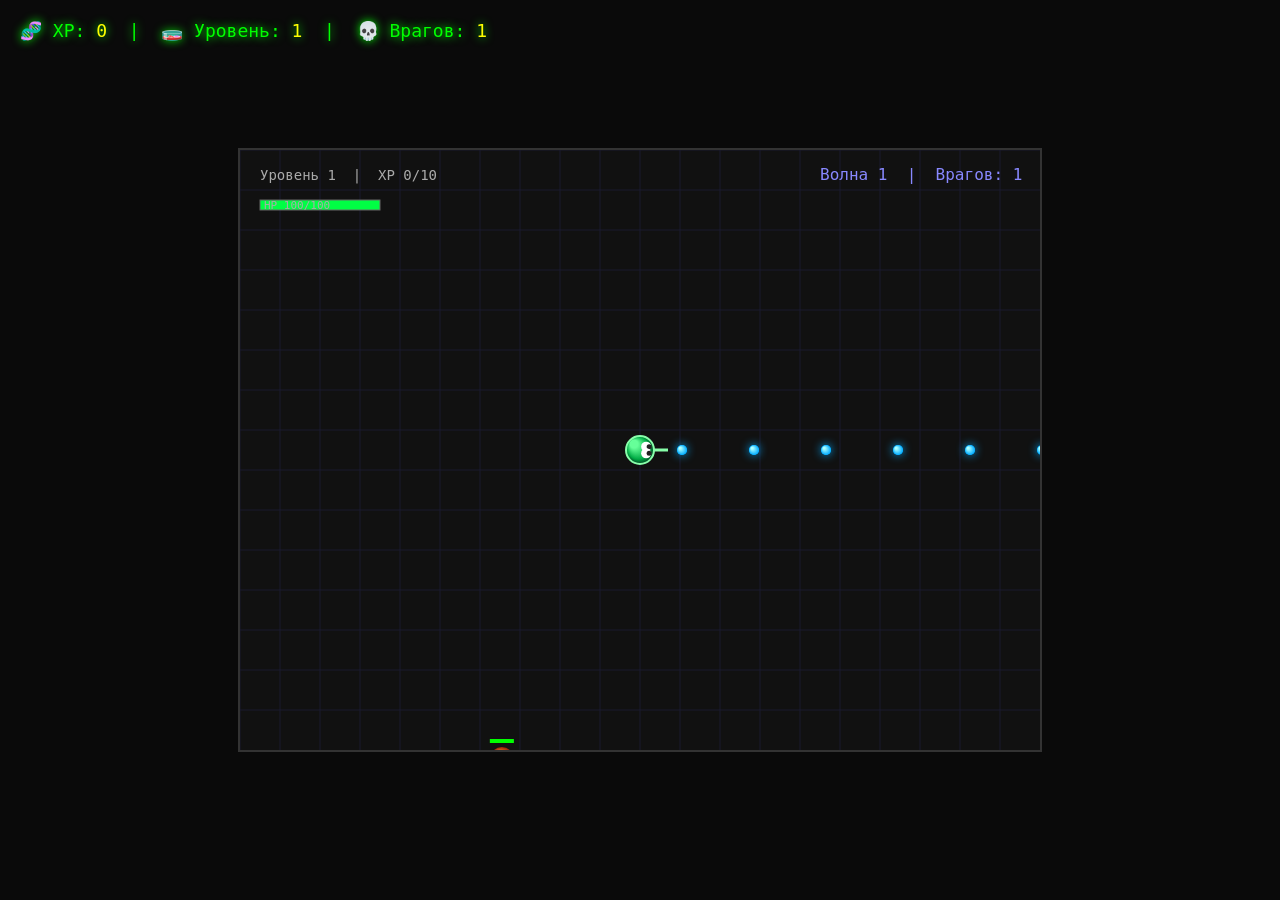
==== commit 22f8d702: "abah" ====
--- a/index.html
+++ b/index.html
@@ -1,1103 +1,515 @@
 <!DOCTYPE html>
 <html lang="ru">
 <head>
-<meta charset="utf-8">
-<meta name="viewport" content="width=device-width, initial-scale=1, maximum-scale=1, user-scalable=no">
-<title>Грибной Сумрак — Spore Survivor</title>
-<style>
-  html, body { margin: 0; padding: 0; background: #0a0a0a; overflow: hidden; height: 100%; }
-  canvas { display: block; }
-  #game-container { width: 100vw; height: 100vh; }
-</style>
-<script src="https://cdn.jsdelivr.net/npm/phaser@3.60.0/dist/phaser.min.js"></script>
+  <meta charset="UTF-8">
+  <meta name="viewport" content="width=device-width, initial-scale=1.0">
+  <title>Spore Survivor (упрощённая)</title>
+  <style>
+    * {
+      margin: 0;
+      padding: 0;
+    }
+    body {
+      background: #0a0a0a;
+      display: flex;
+      justify-content: center;
+      align-items: center;
+      height: 100vh;
+      overflow: hidden;
+    }
+    canvas {
+      background: #111;
+      border: 2px solid #333;
+      cursor: none;
+    }
+    #ui {
+      position: absolute;
+      top: 20px;
+      left: 20px;
+      color: #0f0;
+      font: 18px monospace;
+      pointer-events: none;
+      text-shadow: 0 0 10px #0f0;
+    }
+    #ui span {
+      color: #ff0;
+    }
+  </style>
 </head>
 <body>
-<div id="game-container"></div>
+
+<div id="ui">
+  🧬 XP: <span id="xpDisplay">0</span> &nbsp;|&nbsp; 🧫 Уровень: <span id="levelDisplay">1</span> &nbsp;|&nbsp; 💀 Врагов: <span id="enemyCount">0</span>
+</div>
+
+<canvas id="gameCanvas"></canvas>
+
 <script>
-// ============================================================
-//  ГРИБНОЙ СУМРАК — Spore Survivor
-//  Vampire Survivors-like, top-down, рогалик
-//  ПК: WASD/стрелки — движение, мышь — прицел (авто-огонь)
-//  Телефон: виртуальный джойстик слева, авто-прицел
-// ============================================================
-
-const GAMEW = 960;
-const GAMEH = 540;
-const WORLDW = 2000;
-const WORLDH = 2000;
-const IS_TOUCH = ('ontouchstart' in window) || navigator.maxTouchPoints > 0;
-
-// ============================================================
-//  ПАЛИТРА (строго по дизайн-документу)
-// ============================================================
-const COLORS = {
-  grass: 0x1a3d2e,
-  mushroom: 0x6b2d5c,
-  toxic: 0xc4a000,
-  biolum: 0x00d4aa,
-  blood: 0x39ff14,
-  hero: 0x5c3a21,
-  metal: 0x2a2a2a,
-  spore: 0x8a8a8a,
-  sporeBar: 0x6b2d5c,
-  hpBar: 0xff3333,
-  xpBar: 0xffd700,
-  uiBg: 0x1a1a2e,
-  uiBorder: 0x00d4aa,
-  text: 0xaaffcc,
-  textDim: 0x99ddff,
-  enemyBig: 0xff9933,
-  projectile: 0x00d4aa,
-  antidote: 0x39ff14,
-  white: 0xffffff,
-  black: 0x000000,
-};
-
-// ============================================================
-//  КЛАСС ИГРОКА
-// ============================================================
-class Player extends Phaser.Physics.Arcade.Sprite {
-  constructor(scene, x, y) {
-    super(scene, x, y, 'hero');
-    scene.add.existing(this);
-    scene.physics.add.existing(this);
-    this.setCollideWorldBounds(true);
-    this.setDepth(10);
-    this.setCircle(14);
-
-    this.speed = 200;
-    this.maxHp = 100;
-    this.hp = 100;
-    this.damage = 12;
-    this.fireRate = 400;
-    this.projCount = 1;
-    this.projSpeed = 450;
-    this.pickupRadius = 90;
-    this.regen = 0;
-    this.shieldActive = false;
-    this.shieldCooldown = 0;
-    this.dashCooldown = 0;
-    this.lastShot = 0;
-    this.invulnUntil = 0;
-    this.sporeLevel = 0;
-    this.sporeGrowthRate = 0.5;
-    this.isExplosive = false;
-    this.isPoison = false;
-    this.canDash = false;
-    this.xpMult = 1;
-  }
-
-  update(time, delta, moveX, moveY) {
-    this.setVelocity(moveX * this.speed, moveY * this.speed);
-    if (this.regen > 0) {
-      this.hp = Math.min(this.maxHp, this.hp + this.regen * delta / 1000);
-    }
-    this.sporeLevel = Math.min(100, this.sporeLevel + this.sporeGrowthRate * delta / 1000);
-    if (this.shieldCooldown > 0) this.shieldCooldown -= delta;
-    if (this.dashCooldown > 0) this.dashCooldown -= delta;
-    this.setAlpha(time < this.invulnUntil ? 0.5 : 1);
-  }
-
-  takeDamage(dmg, time) {
-    if (time < this.invulnUntil) return false;
-    if (this.shieldActive) {
-      this.shieldActive = false;
-      this.shieldCooldown = 10000;
-      this.invulnUntil = time + 300;
-      this.scene.cameras.main.shake(80, 0.005);
-      return false;
-    }
-    this.hp -= dmg;
-    this.invulnUntil = time + 600;
-    this.scene.cameras.main.shake(120, 0.008);
-    this.sporeLevel = Math.min(100, this.sporeLevel + 3);
-    return this.hp <= 0;
-  }
-
-  heal(amount) {
-    this.hp = Math.min(this.maxHp, this.hp + amount);
-  }
-
-  reduceSpores(amount) {
-    this.sporeLevel = Math.max(0, this.sporeLevel - amount);
-  }
-}
-
-// ============================================================
-//  КЛАСС ВРАГА
-// ============================================================
-class Enemy extends Phaser.Physics.Arcade.Sprite {
-  constructor(scene, x, y) {
-    super(scene, x, y, 'enemy');
-    this.setDepth(5);
-    this.setCircle(14);
-  }
-
-  spawn(x, y, cfg) {
-    this.enableBody(true, x, y, true, true);
-    this.setActive(true).setVisible(true);
-    this.hp = cfg.hp;
-    this.maxHp = cfg.hp;
-    this.speedVal = cfg.speed;
-    this.dmg = cfg.dmg;
-    this.xpValue = cfg.xp;
-    this.isBig = cfg.isBig;
-    this.type = cfg.type || 'spore_bearer';
-    this.setScale(cfg.isBig ? 1.8 : 1);
-    this.setTint(cfg.isBig ? COLORS.enemyBig : COLORS.mushroom);
-    this.body.setCircle(14);
-    this.poisoned = false;
-    this.poisonTimer = 0;
-    this.growing = false;
-    this.growTimer = 0;
-    this.zigzagTimer = 0;
-    this.zigzagDir = 1;
-
-    if (this.type === 'mushroom_wolf') {
-      this.setTexture('wolf');
-      this.body.setCircle(12);
-    } else if (this.type === 'fruit_body') {
-      this.setTexture('fruit');
-      this.body.setCircle(22);
-      this.setScale(cfg.isBig ? 2.2 : 1.3);
-    } else if (this.type === 'tentacle') {
-      this.setTexture('tentacle');
-      this.body.setCircle(10);
-      this.setScale(0.1);
-      this.growing = true;
-      this.growTimer = 0;
-    } else if (this.type === 'spore_bat') {
-      this.setTexture('bat');
-      this.body.setCircle(10);
-    }
-  }
-
-  update(time, delta, player, sporeLevel) {
-    if (!this.active) return;
-
-    // Ядовитый DOT
-    if (this.poisoned && this.poisonTimer > 0) {
-      this.poisonTimer -= delta;
-      this.hp -= 3 * delta / 1000;
-      if (this.hp <= 0) {
-        this.scene.killEnemy(this);
-        return;
-      }
-    }
-
-    let speedMult = 1;
-    if (sporeLevel > 75) speedMult = 1.5;
-    else if (sporeLevel > 50) speedMult = 1.25;
-    else if (sporeLevel > 25) speedMult = 1.1;
-
-    if (sporeLevel > 50 && !this.isBig && this.tintTopLeft !== COLORS.blood) {
-      if (Math.random() < 0.02) {
-        this.setTint(COLORS.blood);
-        this.hp = Math.floor(this.maxHp * 1.5);
-      }
-    }
-
-    if (this.type === 'tentacle') {
-      if (this.growing) {
-        this.growTimer += delta;
-        const progress = Math.min(1, this.growTimer / 500);
-        this.setScale(0.1 + progress * 0.9);
-        if (progress >= 1) {
-          this.growing = false;
-          const d = Phaser.Math.Distance.Between(this.x, this.y, player.x, player.y);
-          if (d < 40) {
-            player.takeDamage(this.dmg, time);
-            player.setVelocity(0, 0);
-            this.scene.time.delayedCall(1000, () => {
-              if (player.body) player.setVelocity(0, 0);
-            });
-          }
+  // ========== НАСТРОЙКИ ==========
+  const canvas = document.getElementById('gameCanvas');
+  const ctx = canvas.getContext('2d');
+
+  const W = 800;
+  const H = 600;
+  canvas.width = W;
+  canvas.height = H;
+
+  // Элементы UI
+  const xpSpan = document.getElementById('xpDisplay');
+  const levelSpan = document.getElementById('levelDisplay');
+  const enemySpan = document.getElementById('enemyCount');
+
+  // ========== ИГРОК ==========
+  const player = {
+    x: W / 2,
+    y: H / 2,
+    radius: 14,
+    speed: 3.2,
+    hp: 100,
+    maxHp: 100,
+    xp: 0,
+    level: 1,
+    xpToNext: 10,
+    damage: 8,
+    attackCooldown: 0,
+    attackRate: 12, // кадров между выстрелами
+    angle: 0,
+  };
+
+  // ========== МАССИВЫ ==========
+  let enemies = [];
+  let bullets = [];
+  let particles = []; // только для эффекта смерти (мало)
+
+  // ========== ВОЛНЫ ==========
+  let wave = 1;
+  let enemiesPerWave = 4;
+  let spawnTimer = 0;
+  let spawnInterval = 40; // кадров между спавнами
+  let enemiesSpawned = 0;
+  let waveDelay = 0;
+  let gameOver = false;
+
+  // ========== УПРАВЛЕНИЕ ==========
+  const keys = { w: false, a: false, s: false, d: false };
+  let mouseX = player.x;
+  let mouseY = player.y;
+
+  // ========== ВСПОМОГАТЕЛЬНЫЕ ФУНКЦИИ ==========
+  function dist(x1, y1, x2, y2) {
+    return Math.hypot(x2 - x1, y2 - y1);
+  }
+
+  function rand(min, max) {
+    return Math.random() * (max - min) + min;
+  }
+
+  // ========== СПАВН ВРАГА ==========
+  function spawnEnemy() {
+    const side = Math.floor(Math.random() * 4);
+    let x, y;
+    const pad = 30;
+    if (side === 0) { x = rand(-pad, W + pad); y = -pad; }
+    else if (side === 1) { x = W + pad; y = rand(-pad, H + pad); }
+    else if (side === 2) { x = rand(-pad, W + pad); y = H + pad; }
+    else { x = -pad; y = rand(-pad, H + pad); }
+
+    const hp = 20 + player.level * 4;
+    const speed = 0.8 + player.level * 0.12;
+    const size = 12 + Math.floor(player.level / 3);
+
+    enemies.push({
+      x,
+      y,
+      radius: size,
+      hp: hp,
+      maxHp: hp,
+      speed: Math.min(speed, 2.8),
+      damage: 10 + player.level * 2,
+      xpReward: 5 + player.level * 2,
+    });
+  }
+
+  // ========== ВЫСТРЕЛ ==========
+  function shoot() {
+    const angle = Math.atan2(mouseY - player.y, mouseX - player.x);
+    const speed = 6;
+    bullets.push({
+      x: player.x + Math.cos(angle) * (player.radius + 4),
+      y: player.y + Math.sin(angle) * (player.radius + 4),
+      vx: Math.cos(angle) * speed,
+      vy: Math.sin(angle) * speed,
+      radius: 5,
+      damage: player.damage,
+      life: 120, // кадров до исчезновения
+    });
+  }
+
+  // ========== ЧАСТИЦЫ (смерть врага) ==========
+  function emitParticles(x, y, color, count = 8) {
+    for (let i = 0; i < count; i++) {
+      const angle = rand(0, Math.PI * 2);
+      const speed = rand(1, 4);
+      particles.push({
+        x,
+        y,
+        vx: Math.cos(angle) * speed,
+        vy: Math.sin(angle) * speed,
+        radius: rand(2, 5),
+        life: 30 + rand(0, 20),
+        color,
+      });
+    }
+  }
+
+  // ========== НАЧАЛО НОВОЙ ВОЛНЫ ==========
+  function startWave() {
+    wave++;
+    enemiesPerWave = Math.floor(4 + wave * 1.8);
+    spawnInterval = Math.max(12, 40 - wave * 1.5);
+    enemiesSpawned = 0;
+    waveDelay = 30; // пауза перед волной
+  }
+
+  // ========== ОБНОВЛЕНИЕ ==========
+  function update() {
+    if (gameOver) return;
+
+    // ---- Игрок ----
+    let dx = 0,
+      dy = 0;
+    if (keys.w) dy = -1;
+    if (keys.s) dy = 1;
+    if (keys.a) dx = -1;
+    if (keys.d) dx = 1;
+    if (dx !== 0 && dy !== 0) {
+      dx *= 0.707;
+      dy *= 0.707;
+    }
+    player.x += dx * player.speed;
+    player.y += dy * player.speed;
+    player.x = Math.max(player.radius, Math.min(W - player.radius, player.x));
+    player.y = Math.max(player.radius, Math.min(H - player.radius, player.y));
+
+    // Угол к мыши
+    player.angle = Math.atan2(mouseY - player.y, mouseX - player.x);
+
+    // Перезарядка атаки
+    if (player.attackCooldown > 0) player.attackCooldown--;
+    if (player.attackCooldown === 0) {
+      shoot();
+      player.attackCooldown = player.attackRate;
+    }
+
+    // ---- Волны ----
+    if (waveDelay > 0) {
+      waveDelay--;
+      if (waveDelay === 0) {
+        // начать спавн
+      }
+    } else {
+      if (enemiesSpawned < enemiesPerWave) {
+        spawnTimer--;
+        if (spawnTimer <= 0) {
+          spawnEnemy();
+          enemiesSpawned++;
+          spawnTimer = spawnInterval;
         }
-      }
-    } else if (this.type === 'spore_bat') {
-      this.zigzagTimer += delta;
-      const angle = Phaser.Math.Angle.Between(this.x, this.y, player.x, player.y);
-      const zigzag = Math.sin(this.zigzagTimer * 0.005) * 0.8;
-      this.scene.physics.velocityFromRotation(angle + zigzag, this.speedVal * speedMult, this.body.velocity);
-    } else {
-      const angle = Phaser.Math.Angle.Between(this.x, this.y, player.x, player.y);
-      this.scene.physics.velocityFromRotation(angle, this.speedVal * speedMult, this.body.velocity);
-    }
-
-    if (this.type === 'mushroom_wolf' && Math.random() < 0.05) {
-      this.scene.spawnSporeTrail(this.x, this.y);
-    }
-    if (this.type === 'spore_bat' && Math.random() < 0.03) {
-      this.scene.spawnToxicCloud(this.x, this.y);
-    }
-  }
-
-  takeDamage(dmg) {
-    this.hp -= dmg;
-    this.setTintFill(COLORS.white);
-    this.scene.time.delayedCall(60, () => {
-      if (this.active) {
-        this.setTint(this.isBig ? COLORS.enemyBig : (this.tintTopLeft === COLORS.blood ? COLORS.blood : COLORS.mushroom));
-      }
-    });
-    return this.hp <= 0;
-  }
-}
-
-// ============================================================
-//  КЛАСС СНАРЯДА
-// ============================================================
-class Projectile extends Phaser.Physics.Arcade.Sprite {
-  constructor(scene, x, y) {
-    super(scene, x, y, 'proj');
-    this.setDepth(8);
-    this.setCircle(6);
-  }
-
-  fire(x, y, angle, speed, damage, isExplosive, isPoison) {
-    this.enableBody(true, x, y, true, true);
-    this.setActive(true).setVisible(true);
-    this.damage = damage;
-    this.isExplosive = isExplosive;
-    this.isPoison = isPoison;
-    this.lifespan = 1500;
-    this.scene.physics.velocityFromRotation(angle, speed, this.body.velocity);
-    this.setRotation(angle);
-    this.scene.muzzleFx.explode(5, x, y);
-  }
-
-  preUpdate(time, delta) {
-    if (this.scene.isPaused) return;
-    super.preUpdate(time, delta);
-    this.lifespan -= delta;
-    if (this.lifespan <= 0) this.disableBody(true, true);
-  }
-}
-
-// ============================================================
-//  СИСТЕМА СПОР (опыт и уровни)
-// ============================================================
-class SporeSystem {
-  constructor(scene) {
-    this.scene = scene;
-    this.xp = 0;
-    this.level = 1;
-    this.xpToNext = 8;
-    this.spores = scene.physics.add.group({ maxSize: 400 });
-    this.antidotes = scene.physics.add.group({ maxSize: 50 });
-
-    scene.physics.add.overlap(scene.player, this.spores, (player, spore) => {
-      if (!spore.active) return;
-      spore.disableBody(true, true);
-      this.addXp(spore.xpValue);
-    });
-
-    scene.physics.add.overlap(scene.player, this.antidotes, (player, antidote) => {
-      if (!antidote.active) return;
-      antidote.disableBody(true, true);
-      player.reduceSpores(25);
-      player.heal(10);
-      scene.healFx.explode(8, player.x, player.y);
-    });
-  }
-
-  drop(x, y, value, isAntidote) {
-    if (isAntidote) {
-      let antidote = this.antidotes.get(x, y, 'antidote');
-      if (!antidote) return;
-      antidote.enableBody(true, x, y, true, true);
-      antidote.setActive(true).setVisible(true).setDepth(4);
-      this.scene.tweens.add({
-        targets: antidote, scale: { from: 0.7, to: 1.1 },
-        duration: 600, yoyo: true, repeat: -1
-      });
-    } else {
-      let spore = this.spores.get(x, y, 'spore');
-      if (!spore) return;
-      spore.enableBody(true, x, y, true, true);
-      spore.setActive(true).setVisible(true).setDepth(3);
-      spore.xpValue = value;
-      this.scene.tweens.add({
-        targets: spore, scale: { from: 0.6, to: 1.0 },
-        duration: 500, yoyo: true, repeat: -1
-      });
-    }
-  }
-
-  update() {
-    const p = this.scene.player;
-    this.spores.children.iterate(spore => {
-      if (!spore || !spore.active) return;
-      const dist = Phaser.Math.Distance.Between(spore.x, spore.y, p.x, p.y);
-      if (dist < p.pickupRadius) {
-        this.scene.physics.moveToObject(spore, p, 350);
-      } else {
-        spore.setVelocity(spore.body.velocity.x * 0.9, spore.body.velocity.y * 0.9);
-      }
-    });
-    this.antidotes.children.iterate(ant => {
-      if (!ant || !ant.active) return;
-      const dist = Phaser.Math.Distance.Between(ant.x, ant.y, p.x, p.y);
-      if (dist < p.pickupRadius * 1.2) {
-        this.scene.physics.moveToObject(ant, p, 400);
-      }
-    });
-  }
-
-  addXp(v) {
-    let mult = 1;
-    const sporeLvl = this.scene.player.sporeLevel;
-    if (sporeLvl > 75) mult = 3;
-    else if (sporeLvl > 50) mult = 2;
-    else if (sporeLvl > 25) mult = 1.5;
-    this.xp += v * mult * (this.scene.player.xpMult || 1);
-    this.checkLevel();
-  }
-
-  checkLevel() {
-    if (this.scene.isPaused || this.scene.gameOver) return;
-    if (this.xp >= this.xpToNext) {
-      this.xp -= this.xpToNext;
-      this.level++;
-      this.xpToNext = Math.floor(this.xpToNext * 1.4 + 2);
-      this.scene.upgradeManager.show();
-    }
-  }
-}
-
-// ============================================================
-//  МЕНЕДЖЕР УЛУЧШЕНИЙ
-// ============================================================
-class UpgradeManager {
-  constructor(scene) {
-    this.scene = scene;
-    this.upgrades = [
-      { name: '💥 Урон +25%', desc: 'Снаряды бьют сильнее', cat: 'extract', apply: p => { p.damage = Math.round(p.damage * 1.25); } },
-      { name: '⚡ Скорострельность', desc: 'Стрельба на 20% быстрее', cat: 'extract', apply: p => { p.fireRate = Math.max(80, p.fireRate * 0.8); } },
-      { name: '🔱 +1 снаряд', desc: 'Доп. снаряд (макс 8)', cat: 'extract', apply: p => { p.projCount = Math.min(8, p.projCount + 1); } },
-      { name: '🚀 Быстрые снаряды', desc: 'Скорость снарядов +25%', cat: 'extract', apply: p => { p.projSpeed *= 1.25; } },
-      { name: '💀 Взрывные колбы', desc: 'Снаряды взрываются при попадании', cat: 'extract', apply: p => { p.isExplosive = true; } },
-      { name: '☠️ Ядовитые снаряды', desc: 'DOT урон 3/сек, 3 сек', cat: 'extract', apply: p => { p.isPoison = true; } },
-      { name: '🧬 Адреналин грибов', desc: '+30% урона, +15% к спорам', cat: 'mutation', apply: p => { p.damage = Math.round(p.damage * 1.3); p.sporeGrowthRate *= 1.15; } },
-      { name: '🔄 Быстрый метаболизм', desc: 'Реген +2 HP/с, споры ×2', cat: 'mutation', apply: p => { p.regen += 2; p.sporeGrowthRate *= 2; } },
-      { name: '💰 Споровой сборщик', desc: '+50% опыта, враги +20% скорости', cat: 'mutation', apply: p => { p.xpMult *= 1.5; } },
-      { name: '❤️ Здоровье +25', desc: 'Макс HP +25 и лечение', cat: 'gear', apply: p => { p.maxHp += 25; p.hp = Math.min(p.maxHp, p.hp + 25); } },
-      { name: '🛡️ Щит спор', desc: 'Блокирует 1 удар, перезарядка 10с', cat: 'gear', apply: p => { p.shieldActive = true; } },
-      { name: '👟 Скорость +15%', desc: 'Двигаешься быстрее', cat: 'gear', apply: p => { p.speed *= 1.15; } },
-      { name: '🧲 Магнит спор', desc: 'Радиус сбора +40%', cat: 'gear', apply: p => { p.pickupRadius *= 1.4; } },
-      { name: '💨 Рывок', desc: 'Двойное нажатие = рывок', cat: 'gear', apply: p => { p.canDash = true; } },
-    ];
-  }
-
-  show() {
-    const s = this.scene;
-    s.isPaused = true;
-    s.physics.world.pause();
-
-    const W = s.scale.width, H = s.scale.height;
-    this.container = s.add.container(0, 0).setScrollFactor(0).setDepth(1000);
-
-    const dark = s.add.rectangle(W / 2, H / 2, W, H, COLORS.black, 0.8);
-    this.container.add(dark);
-
-    const vignette = s.add.rectangle(W / 2, H / 2, W - 20, H - 20).setStrokeStyle(4, COLORS.mushroom, 0.6);
-    this.container.add(vignette);
-    s.tweens.add({ targets: vignette, alpha: { from: 0.3, to: 0.8 }, duration: 1000, yoyo: true, repeat: -1 });
-
-    const title = s.add.text(W / 2, 60, '⬆ УРОВЕНЬ ' + s.sporeSystem.level + '!', {
-      fontFamily: 'Arial', fontSize: '32px', color: '#aaffcc', fontStyle: 'bold'
-    }).setOrigin(0.5);
-    this.container.add(title);
-
-    const subtitle = s.add.text(W / 2, 100, 'Выбери улучшение:', {
-      fontFamily: 'Arial', fontSize: '20px', color: '#99ddff'
-    }).setOrigin(0.5);
-    this.container.add(subtitle);
-
-    const cats = ['extract', 'mutation', 'gear'];
-    const choices = cats.map(cat => {
-      const pool = this.upgrades.filter(u => u.cat === cat);
-      return Phaser.Utils.Array.GetRandom(pool);
-    });
-
-    choices.forEach((up, i) => {
-      const bx = W / 2;
-      const by = 170 + i * 115;
-
-      const btn = s.add.rectangle(bx, by, 460, 100, COLORS.uiBg, 1)
-        .setStrokeStyle(3, COLORS.uiBorder)
-        .setInteractive({ useHandCursor: true });
-
-      const nameText = s.add.text(bx, by - 22, up.name, {
-        fontFamily: 'Arial', fontSize: '22px', color: '#ffffff', fontStyle: 'bold'
-      }).setOrigin(0.5);
-
-      const catText = s.add.text(bx - 200, by - 22, up.cat === 'extract' ? '[Экстракт]' : up.cat === 'mutation' ? '[Мутация]' : '[Экипировка]', {
-        fontFamily: 'Arial', fontSize: '11px', color: up.cat === 'extract' ? '#00d4aa' : up.cat === 'mutation' ? '#ff9933' : '#5599ff'
-      }).setOrigin(0, 0.5);
-
-      const descText = s.add.text(bx, by + 18, up.desc, {
-        fontFamily: 'Arial', fontSize: '16px', color: '#99ddff'
-      }).setOrigin(0.5);
-
-      btn.on('pointerover', () => { btn.setFillStyle(0x2e5a72); btn.setStrokeStyle(3, COLORS.biolum); });
-      btn.on('pointerout', () => { btn.setFillStyle(COLORS.uiBg); btn.setStrokeStyle(3, COLORS.uiBorder); });
-
-      btn.on('pointerdown', () => {
-        up.apply(s.player);
-        this.hide();
-      });
-
-      this.container.add([btn, nameText, catText, descText]);
-    });
-  }
-
-  hide() {
-    this.container.destroy();
-    this.scene.isPaused = false;
-    this.scene.physics.world.resume();
-    this.scene.time.delayedCall(100, () => this.scene.sporeSystem.checkLevel());
-  }
-}
-
-// ============================================================
-//  МЕНЕДЖЕР ВОЛН
-// ============================================================
-class WaveManager {
-  constructor(scene) {
-    this.scene = scene;
-    this.wave = 0;
-    this.timer = 2000;
-  }
-
-  update(delta) {
-    if (this.scene.isPaused || this.scene.gameOver) return;
-    this.timer -= delta;
-    if (this.timer <= 0) {
-      this.wave++;
-      this.spawnWave();
-      this.timer = Math.max(3000, 7000 - this.wave * 150);
-      this.scene.showWaveBanner(this.wave);
-    }
-  }
-
-  spawnWave() {
-    const s = this.scene;
-    const p = s.player;
-    let count = 5 + Math.floor(this.wave * 2);
-    const isBossWave = this.wave % 5 === 0 && this.wave > 0;
-
-    if (isBossWave) {
-      this.spawnBoss();
-      count = Math.floor(count * 0.5);
-    }
-
-    for (let i = 0; i < count; i++) {
-      const angle = Math.random() * Math.PI * 2;
-      const dist = 500 + Math.random() * 300;
-      let x = p.x + Math.cos(angle) * dist;
-      let y = p.y + Math.sin(angle) * dist;
-      x = Phaser.Math.Clamp(x, 50, WORLDW - 50);
-      y = Phaser.Math.Clamp(y, 50, WORLDH - 50);
-
-      const isBig = Math.random() < 0.1 + this.wave * 0.02;
-      const typeRoll = Math.random();
-      let type = 'spore_bearer';
-
-      if (this.wave >= 3 && typeRoll < 0.2) type = 'mushroom_wolf';
-      else if (this.wave >= 5 && typeRoll < 0.35) type = 'fruit_body';
-      else if (this.wave >= 7 && typeRoll < 0.45) type = 'tentacle';
-      else if (this.wave >= 4 && typeRoll < 0.55) type = 'spore_bat';
-
-      const cfg = {
-        hp: (20 + this.wave * 6) * (isBig ? 5 : 1) * (type === 'fruit_body' ? 3 : 1),
-        speed: Math.min(140, 60 + this.wave * 3 + (type === 'mushroom_wolf' ? 40 : 0) + (type === 'spore_bat' ? 30 : 0)),
-        dmg: 8 + this.wave + (isBig ? 5 : 0),
-        xp: (type === 'fruit_body' ? 3 : 1) * (isBig ? 5 : 1),
-        isBig: isBig,
-        type: type
-      };
-
-      s.spawnEnemy(x, y, cfg);
-    }
-  }
-
-  spawnBoss() {
-    const s = this.scene;
-    const p = s.player;
-    const angle = Math.random() * Math.PI * 2;
-    const x = p.x + Math.cos(angle) * 400;
-    const y = p.y + Math.sin(angle) * 400;
-    const bossType = (this.wave / 5) % 2 === 1 ? 'mother_cap' : 'mycelium_heart';
-
-    const cfg = {
-      hp: 500 + this.wave * 100,
-      speed: bossType === 'mother_cap' ? 30 : 0,
-      dmg: 20 + this.wave * 2,
-      xp: 50,
-      isBig: true,
-      type: bossType
-    };
-
-    s.spawnEnemy(x, y, cfg);
-    s.showBossWarning(bossType);
-  }
-}
-
-// ============================================================
-//  ГЛАВНАЯ СЦЕНА
-// ============================================================
-class GameScene extends Phaser.Scene {
-  constructor() {
-    super({ key: 'GameScene' });
-  }
-
-  preload() {
-    const gfx = this.make.graphics();
-
-    // Герой
-    gfx.clear();
-    gfx.fillStyle(COLORS.hero, 1);
-    gfx.fillCircle(16, 16, 14);
-    gfx.lineStyle(2, COLORS.biolum, 1);
-    gfx.strokeCircle(16, 16, 14);
-    gfx.generateTexture('hero', 32, 32);
-
-    // Враг
-    gfx.clear();
-    gfx.fillStyle(COLORS.mushroom, 1);
-    gfx.fillCircle(16, 16, 14);
-    gfx.generateTexture('enemy', 32, 32);
-
-    // Волк
-    gfx.clear();
-    gfx.fillStyle(COLORS.mushroom, 1);
-    gfx.fillRect(4, 4, 24, 24);
-    gfx.generateTexture('wolf', 32, 32);
-
-    // Плодовое тело
-    gfx.clear();
-    gfx.fillStyle(COLORS.mushroom, 1);
-    gfx.fillCircle(24, 24, 22);
-    gfx.generateTexture('fruit', 48, 48);
-
-    // Щупальце
-    gfx.clear();
-    gfx.fillStyle(COLORS.toxic, 1);
-    gfx.fillCircle(8, 8, 8);
-    gfx.generateTexture('tentacle', 16, 16);
-
-    // Летучая мышь
-    gfx.clear();
-    gfx.fillStyle(COLORS.mushroom, 1);
-    gfx.beginPath();
-    gfx.moveTo(16, 4);
-    gfx.lineTo(28, 28);
-    gfx.lineTo(4, 28);
-    gfx.closePath();
-    gfx.fillPath();
-    gfx.generateTexture('bat', 32, 32);
-
-    // Снаряд
-    gfx.clear();
-    gfx.fillStyle(COLORS.projectile, 1);
-    gfx.fillCircle(6, 6, 5);
-    gfx.generateTexture('proj', 12, 12);
-
-    // Спора
-    gfx.clear();
-    gfx.fillStyle(COLORS.xpBar, 1);
-    gfx.fillCircle(8, 8, 6);
-    gfx.generateTexture('spore', 16, 16);
-
-    // Антидот
-    gfx.clear();
-    gfx.fillStyle(COLORS.antidote, 1);
-    gfx.fillCircle(10, 10, 8);
-    gfx.fillStyle(COLORS.grass, 1);
-    gfx.fillRect(8, 4, 4, 12);
-    gfx.fillRect(4, 8, 12, 4);
-    gfx.generateTexture('antidote', 20, 20);
-
-    // Частицы
-    gfx.clear();
-    gfx.fillStyle(COLORS.biolum, 1);
-    gfx.fillCircle(2, 2, 2);
-    gfx.generateTexture('particle', 4, 4);
-
-    // Трава
-    gfx.clear();
-    gfx.fillStyle(COLORS.grass, 1);
-    gfx.fillRect(0, 0, 64, 64);
-    gfx.lineStyle(1, COLORS.mushroom, 0.3);
-    for (let i = 0; i < 5; i++) {
-      gfx.beginPath();
-      gfx.moveTo(Math.random() * 64, Math.random() * 64);
-      gfx.lineTo(Math.random() * 64, Math.random() * 64);
-      gfx.strokePath();
-    }
-    gfx.generateTexture('grass', 64, 64);
-
-    // Токсичная лужа
-    gfx.clear();
-    gfx.fillStyle(COLORS.toxic, 0.6);
-    gfx.fillCircle(32, 32, 28);
-    gfx.generateTexture('toxic_pool', 64, 64);
-  }
-
-  create() {
-    this.isPaused = false;
-    this.gameOver = false;
-    this.timeSurvived = 0;
-
-    // Фон
-    this.add.tileSprite(WORLDW / 2, WORLDH / 2, WORLDW, WORLDH, 'grass');
-
-    // Токсичные лужи
-    for (let i = 0; i < 15; i++) {
-      const x = Phaser.Math.Between(100, WORLDW - 100);
-      const y = Phaser.Math.Between(100, WORLDH - 100);
-      const pool = this.add.image(x, y, 'toxic_pool').setAlpha(0.4).setDepth(1);
-      this.tweens.add({ targets: pool, alpha: { from: 0.3, to: 0.6 }, duration: 2000 + Math.random() * 2000, yoyo: true, repeat: -1 });
-    }
-
-    // Игрок
-    this.player = new Player(this, WORLDW / 2, WORLDH / 2);
-
-    // Группы
-    this.enemies = this.physics.add.group({ maxSize: 200, classType: Enemy });
-    this.projectiles = this.physics.add.group({ maxSize: 100, classType: Projectile });
-    this.sporeSystem = new SporeSystem(this);
-    this.upgradeManager = new UpgradeManager(this);
-    this.waveManager = new WaveManager(this);
-
-    // Частицы
-    this.muzzleFx = this.add.particles(0, 0, 'particle', {
-      speed: { min: 50, max: 150 },
-      scale: { start: 1, end: 0 },
-      lifespan: 300,
-      quantity: 3,
-      emitting: false
-    });
-
-    this.deathFx = this.add.particles(0, 0, 'particle', {
-      speed: { min: 30, max: 100 },
-      scale: { start: 1.5, end: 0 },
-      lifespan: 500,
-      quantity: 8,
-      tint: COLORS.mushroom,
-      emitting: false
-    });
-
-    this.boomFx = this.add.particles(0, 0, 'particle', {
-      speed: { min: 50, max: 200 },
-      scale: { start: 2, end: 0 },
-      lifespan: 600,
-      quantity: 20,
-      tint: COLORS.toxic,
-      emitting: false
-    });
-
-    this.healFx = this.add.particles(0, 0, 'particle', {
-      speed: { min: 20, max: 60 },
-      scale: { start: 1, end: 0 },
-      lifespan: 400,
-      quantity: 6,
-      tint: COLORS.antidote,
-      emitting: false
-    });
-
-    // Столкновения
-    this.physics.add.overlap(this.projectiles, this.enemies, this.onProjectileHit, null, this);
-    this.physics.add.overlap(this.player, this.enemies, this.onPlayerHit, null, this);
-
-    // Камера
-    this.cameras.main.startFollow(this.player, true, 0.1, 0.1);
-    this.cameras.main.setBounds(0, 0, WORLDW, WORLDH);
-    this.physics.world.setBounds(0, 0, WORLDW, WORLDH);
-
-    // Ввод
-    this.cursors = this.input.keyboard.createCursorKeys();
-    this.wasd = this.input.keyboard.addKeys({
-      up: Phaser.Input.Keyboard.KeyCodes.W,
-      down: Phaser.Input.Keyboard.KeyCodes.S,
-      left: Phaser.Input.Keyboard.KeyCodes.A,
-      right: Phaser.Input.Keyboard.KeyCodes.D
-    });
-
-    this.input.on('pointermove', pointer => {
-      this.mouseX = pointer.worldX;
-      this.mouseY = pointer.worldY;
-    });
-
-    // Джойстик
-    this.joy = { active: false, baseX: 0, baseY: 0, vecX: 0, vecY: 0, id: null };
-    if (IS_TOUCH) {
-      this.setupJoystick();
-    }
-
-    // UI
-    this.createUI();
-    this.showHint();
-  }
-
-  setupJoystick() {
-    const W = this.scale.width, H = this.scale.height;
-    this.joyBase = this.add.circle(100, H - 100, 50, 0x333333, 0.5).setScrollFactor(0).setDepth(100).setVisible(false);
-    this.joyThumb = this.add.circle(100, H - 100, 25, 0x888888, 0.8).setScrollFactor(0).setDepth(101).setVisible(false);
-
-    this.input.on('pointerdown', p => {
-      if (p.x > W / 2) return;
-      this.joy.active = true;
-      this.joy.id = p.id;
-      this.joy.baseX = p.x;
-      this.joy.baseY = p.y;
-      this.joy.vecX = 0;
-      this.joy.vecY = 0;
-      this.joyBase.setPosition(p.x, p.y).setVisible(true);
-      this.joyThumb.setPosition(p.x, p.y).setVisible(true);
-    });
-
-    this.input.on('pointermove', p => {
-      if (!this.joy.active || p.id !== this.joy.id) return;
-      let dx = p.x - this.joy.baseX;
-      let dy = p.y - this.joy.baseY;
-      const len = Math.sqrt(dx * dx + dy * dy);
-      const max = 50;
-      if (len > max) { dx = dx / len * max; dy = dy / len * max; }
-      this.joyThumb.setPosition(this.joy.baseX + dx, this.joy.baseY + dy);
-      this.joy.vecX = dx / max;
-      this.joy.vecY = dy / max;
-    });
-
-    this.input.on('pointerup', p => {
-      if (p.id !== this.joy.id) return;
-      this.joy.active = false;
-      this.joy.vecX = 0;
-      this.joy.vecY = 0;
-      this.joyBase.setVisible(false);
-      this.joyThumb.setVisible(false);
-    });
-  }
-
-  createUI() {
-    const W = this.scale.width;
-
-    this.hpBarBg = this.add.rectangle(110, 25, 200, 18, 0x333333).setScrollFactor(0).setDepth(50);
-    this.hpBar = this.add.rectangle(110, 25, 200, 18, COLORS.hpBar).setScrollFactor(0).setDepth(51);
-    this.hpText = this.add.text(110, 25, 'HP', { fontFamily: 'Arial', fontSize: '12px', color: '#fff' }).setOrigin(0.5).setScrollFactor(0).setDepth(52);
-
-    this.sporeBarBg = this.add.rectangle(110, 50, 200, 14, 0x333333).setScrollFactor(0).setDepth(50);
-    this.sporeBar = this.add.rectangle(110, 50, 0, 14, COLORS.sporeBar).setScrollFactor(0).setDepth(51);
-    this.sporeText = this.add.text(110, 50, 'СПОРЫ', { fontFamily: 'Arial', fontSize: '10px', color: '#fff' }).setOrigin(0.5).setScrollFactor(0).setDepth(52);
-
-    this.xpBarBg = this.add.rectangle(W / 2, this.scale.height - 15, W - 40, 12, 0x333333).setScrollFactor(0).setDepth(50);
-    this.xpBar = this.add.rectangle(W / 2, this.scale.height - 15, 0, 12, COLORS.xpBar).setScrollFactor(0).setDepth(51);
-
-    this.waveText = this.add.text(W - 20, 20, 'Волна: 0', { fontFamily: 'Arial', fontSize: '18px', color: '#aaffcc', fontStyle: 'bold' }).setOrigin(1, 0).setScrollFactor(0).setDepth(50);
-    this.timeText = this.add.text(W - 20, 45, 'Время: 0:00', { fontFamily: 'Arial', fontSize: '14px', color: '#99ddff' }).setOrigin(1, 0).setScrollFactor(0).setDepth(50);
-    this.levelText = this.add.text(W - 20, 70, 'Уровень: 1', { fontFamily: 'Arial', fontSize: '14px', color: '#ffdd99' }).setOrigin(1, 0).setScrollFactor(0).setDepth(50);
-  }
-
-  showHint() {
-    const W = this.scale.width, H = this.scale.height;
-    const hint = this.add.text(W / 2, H / 2, IS_TOUCH
-      ? 'Используй джойстик слева для движения\nАвто-стрельба по ближайшему врагу'
-      : 'WASD — движение | Мышь — прицел\nАвто-стрельба по направлению курсора', {
-      fontFamily: 'Arial', fontSize: '18px', color: '#aaffcc', align: 'center'
-    }).setOrigin(0.5).setScrollFactor(0).setDepth(200);
-
-    this.tweens.add({ targets: hint, alpha: 0, duration: 4000, onComplete: () => hint.destroy() });
-  }
-
-  showWaveBanner(wave) {
-    const W = this.scale.width;
-    const banner = this.add.text(W / 2, 100, 'ВОЛНА ' + wave, {
-      fontFamily: 'Arial', fontSize: '36px', color: '#ff9933', fontStyle: 'bold'
-    }).setOrigin(0.5).setScrollFactor(0).setDepth(100);
-
-    this.tweens.add({
-      targets: banner, scale: { from: 0.5, to: 1.2 }, alpha: { from: 1, to: 0 },
-      duration: 2000, onComplete: () => banner.destroy()
-    });
-  }
-
-  showBossWarning(type) {
-    const W = this.scale.width;
-    const name = type === 'mother_cap' ? 'МАТЕРИНСКАЯ КАПЛЯ' : 'МИЦЕЛИЕВАЯ СЕРДЦЕВИНА';
-    const warning = this.add.text(W / 2, 150, '⚠ БОСС: ' + name + ' ⚠', {
-      fontFamily: 'Arial', fontSize: '28px', color: '#ff3333', fontStyle: 'bold'
-    }).setOrigin(0.5).setScrollFactor(0).setDepth(100);
-
-    this.tweens.add({
-      targets: warning, alpha: { from: 1, to: 0 }, scale: { from: 1, to: 1.3 },
-      duration: 3000, onComplete: () => warning.destroy()
-    });
-    this.cameras.main.shake(500, 0.02);
-  }
-
-  update(time, delta) {
-    if (this.isPaused || this.gameOver) return;
-
-    this.timeSurvived += delta;
-
-    let moveX = 0, moveY = 0;
-
-    if (IS_TOUCH && this.joy.active) {
-      moveX = this.joy.vecX;
-      moveY = this.joy.vecY;
-    } else {
-      if (this.cursors.left.isDown || this.wasd.left.isDown) moveX = -1;
-      if (this.cursors.right.isDown || this.wasd.right.isDown) moveX = 1;
-      if (this.cursors.up.isDown || this.wasd.up.isDown) moveY = -1;
-      if (this.cursors.down.isDown || this.wasd.down.isDown) moveY = 1;
-    }
-
-    if (moveX !== 0 && moveY !== 0) {
-      moveX *= 0.707;
-      moveY *= 0.707;
-    }
-
-    this.player.update(time, delta, moveX, moveY);
-
-    if (this.player.sporeLevel > 75) {
-      this.player.hp -= 0.5 * delta / 1000;
-      if (this.player.hp <= 0) this.showGameOver();
-    }
-
-    this.handleShooting(time);
-
-    this.enemies.children.iterate(enemy => {
-      if (enemy && enemy.active) enemy.update(time, delta, this.player, this.player.sporeLevel);
-    });
-
-    this.sporeSystem.update();
-    this.waveManager.update(delta);
-    this.updateUI();
-
-    if (this.player.sporeLevel > 75 && !this.vignette) {
-      this.vignette = this.add.rectangle(this.scale.width / 2, this.scale.height / 2, this.scale.width, this.scale.height)
-        .setScrollFactor(0).setDepth(40).setFillStyle(COLORS.mushroom, 0.1);
-    } else if (this.vignette) {
-      this.vignette.setAlpha(0.1 + (this.player.sporeLevel - 75) / 250);
-    }
-  }
-
-  handleShooting(time) {
-    if (time < this.player.lastShot + this.player.fireRate) return;
-
-    let targetX, targetY;
-
-    if (IS_TOUCH) {
-      let nearest = null;
-      let minDist = Infinity;
-      this.enemies.children.iterate(enemy => {
-        if (!enemy || !enemy.active) return;
-        const d = Phaser.Math.Distance.Between(this.player.x, this.player.y, enemy.x, enemy.y);
-        if (d < minDist) { minDist = d; nearest = enemy; }
-      });
-      if (nearest) {
-        targetX = nearest.x;
-        targetY = nearest.y;
-      } else {
-        return;
-      }
-    } else {
-      if (!this.mouseX) return;
-      targetX = this.mouseX;
-      targetY = this.mouseY;
-    }
-
-    const angle = Phaser.Math.Angle.Between(this.player.x, this.player.y, targetX, targetY);
-    const count = this.player.projCount;
-    const spread = count > 1 ? 0.15 : 0;
-
-    for (let i = 0; i < count; i++) {
-      const projAngle = angle + (i - (count - 1) / 2) * spread;
-      const proj = this.projectiles.get(this.player.x, this.player.y);
-      if (proj) {
-        proj.fire(this.player.x, this.player.y, projAngle, this.player.projSpeed, this.player.damage, this.player.isExplosive, this.player.isPoison);
-      }
-    }
-
-    this.player.lastShot = time;
-  }
-
-  spawnEnemy(x, y, cfg) {
-    const enemy = this.enemies.get(x, y);
-    if (enemy) enemy.spawn(x, y, cfg);
-  }
-
-  spawnSporeTrail(x, y) {
-    const trail = this.add.circle(x, y, 3, COLORS.spore, 0.5).setDepth(2);
-    this.tweens.add({ targets: trail, alpha: 0, scale: 0, duration: 2000, onComplete: () => trail.destroy() });
-  }
-
-  spawnToxicCloud(x, y) {
-    const cloud = this.add.circle(x, y, 20, COLORS.toxic, 0.3).setDepth(2);
-    this.tweens.add({ targets: cloud, alpha: 0, scale: 2, duration: 3000, onComplete: () => cloud.destroy() });
-  }
-
-  onProjectileHit(proj, enemy) {
-    if (!proj.active || !enemy.active) return;
-    proj.disableBody(true, true);
-
-    if (proj.isExplosive) {
-      this.boomFx.explode(10, enemy.x, enemy.y);
-      this.enemies.children.iterate(e => {
-        if (e && e.active && e !== enemy) {
-          const d = Phaser.Math.Distance.Between(enemy.x, enemy.y, e.x, e.y);
-          if (d < 60) e.takeDamage(Math.round(proj.damage * 0.5));
+      } else if (enemies.length === 0) {
+        // все враги убиты — следующая волна
+        startWave();
+      }
+    }
+
+    // ---- Враги ----
+    for (let i = enemies.length - 1; i >= 0; i--) {
+      const e = enemies[i];
+      // движение к игроку
+      const angle = Math.atan2(player.y - e.y, player.x - e.x);
+      e.x += Math.cos(angle) * e.speed;
+      e.y += Math.sin(angle) * e.speed;
+
+      // столкновение с игроком
+      if (dist(e.x, e.y, player.x, player.y) < e.radius + player.radius) {
+        player.hp -= e.damage * 0.3;
+        e.hp -= 5; // враг тоже получает урон
+        if (player.hp <= 0) {
+          player.hp = 0;
+          gameOver = true;
         }
-      });
-    }
-
-    if (proj.isPoison) {
-      enemy.poisoned = true;
-      enemy.poisonTimer = 3000;
-    }
-
-    if (enemy.takeDamage(proj.damage)) {
-      this.killEnemy(enemy);
-    }
-  }
-
-  onPlayerHit(player, enemy) {
-    if (!enemy.active || this.gameOver) return;
-    if (enemy.type === 'tentacle' && enemy.growing) return;
-    if (player.takeDamage(enemy.dmg, this.time.now)) {
-      this.showGameOver();
-    }
-  }
-
-  killEnemy(enemy) {
-    this.deathFx.explode(10, enemy.x, enemy.y);
-
-    if (enemy.type === 'spore_bearer') {
-      const cloud = this.add.circle(enemy.x, enemy.y, 35, COLORS.spore, 0.4).setDepth(3);
-      this.tweens.add({ targets: cloud, alpha: 0, scale: 1.5, duration: 2000, onComplete: () => cloud.destroy() });
-      const d = Phaser.Math.Distance.Between(enemy.x, enemy.y, this.player.x, this.player.y);
-      if (d < 35) {
-        this.player.speed *= 0.8;
-        this.time.delayedCall(2000, () => { this.player.speed /= 0.8; });
-      }
-    }
-
-    if (enemy.type === 'fruit_body') {
-      this.boomFx.explode(25, enemy.x, enemy.y);
-      this.cameras.main.shake(200, 0.01);
-      const d = Phaser.Math.Distance.Between(enemy.x, enemy.y, this.player.x, this.player.y);
-      if (d < 90) {
-        if (this.player.takeDamage(15, this.time.now)) this.showGameOver();
-      }
-    }
-
-    if (enemy.type === 'mother_cap' || enemy.type === 'mycelium_heart') {
-      this.sporeSystem.drop(enemy.x, enemy.y, 0, true);
-      this.sporeSystem.drop(enemy.x, enemy.y, 50);
-    }
-
-    const xpDrop = enemy.xpValue;
-    for (let i = 0; i < xpDrop; i++) {
-      this.sporeSystem.drop(
-        enemy.x + Phaser.Math.Between(-20, 20),
-        enemy.y + Phaser.Math.Between(-20, 20),
-        1
-      );
-    }
-
-    if (Math.random() < 0.05) {
-      this.sporeSystem.drop(enemy.x, enemy.y, 0, true);
-    }
-
-    enemy.disableBody(true, true);
-  }
-
-  updateUI() {
-    const p = this.player;
-    const hpPercent = Math.max(0, p.hp / p.maxHp);
-    this.hpBar.width = 200 * hpPercent;
-    this.hpText.setText(Math.ceil(p.hp) + '/' + p.maxHp);
-
-    const sporePercent = p.sporeLevel / 100;
-    this.sporeBar.width = 200 * sporePercent;
-    this.sporeBar.x = 10 + 200 * sporePercent / 2;
-
-    if (p.sporeLevel > 75) this.sporeBar.setFillStyle(0xff3333);
-    else if (p.sporeLevel > 50) this.sporeBar.setFillStyle(0xff9933);
-    else this.sporeBar.setFillStyle(COLORS.sporeBar);
-
-    const xpPercent = this.sporeSystem.xp / this.sporeSystem.xpToNext;
-    this.xpBar.width = (this.scale.width - 40) * xpPercent;
-    this.xpBar.x = 20 + (this.scale.width - 40) * xpPercent / 2;
-
-    this.waveText.setText('Волна: ' + this.waveManager.wave);
-    const mins = Math.floor(this.timeSurvived / 60000);
-    const secs = Math.floor((this.timeSurvived % 60000) / 1000);
-    this.timeText.setText('Время: ' + mins + ':' + (secs < 10 ? '0' : '') + secs);
-    this.levelText.setText('Уровень: ' + this.sporeSystem.level);
-  }
-
-  showGameOver() {
-    this.gameOver = true;
-    this.physics.world.pause();
-
-    const W = this.scale.width, H = this.scale.height;
-
-    const overlay = this.add.rectangle(W / 2, H / 2, W, H, 0x000000, 0.85).setScrollFactor(0).setDepth(1000);
-
-    const title = this.add.text(W / 2, H / 2 - 80, '☠ ИГРА ОКОНЧЕНА ☠', {
-      fontFamily: 'Arial', fontSize: '36px', color: '#ff3333', fontStyle: 'bold'
-    }).setOrigin(0.5).setScrollFactor(0).setDepth(1001);
-
-    const stats = this.add.text(W / 2, H / 2,
-      'Волна: ' + this.waveManager.wave + '\n' +
-      'Уровень: ' + this.sporeSystem.level + '\n' +
-      'Время: ' + Math.floor(this.timeSurvived / 1000) + ' сек', {
-      fontFamily: 'Arial', fontSize: '20px', color: '#aaffcc', align: 'center'
-    }).setOrigin(0.5).setScrollFactor(0).setDepth(1001);
-
-    const restartBtn = this.add.rectangle(W / 2, H / 2 + 100, 200, 50, 0x1e3a4a)
-      .setStrokeStyle(3, COLORS.biolum)
-      .setInteractive({ useHandCursor: true })
-      .setScrollFactor(0).setDepth(1001);
-
-    const restartText = this.add.text(W / 2, H / 2 + 100, 'Перезапустить', {
-      fontFamily: 'Arial', fontSize: '20px', color: '#ffffff'
-    }).setOrigin(0.5).setScrollFactor(0).setDepth(1002);
-
-    restartBtn.on('pointerover', () => restartBtn.setFillStyle(0x2e5a72));
-    restartBtn.on('pointerout', () => restartBtn.setFillStyle(0x1e3a4a));
-    restartBtn.on('pointerdown', () => {
-      this.scene.restart();
-    });
-  }
-}
-
-// ============================================================
-//  КОНФИГУРАЦИЯ PHASER
-// ============================================================
-const config = {
-  type: Phaser.AUTO,
-  parent: 'game-container',
-  width: GAMEW,
-  height: GAMEH,
-  backgroundColor: '#0a0a0a',
-  scale: {
-    mode: Phaser.Scale.FIT,
-    autoCenter: Phaser.Scale.CENTER_BOTH,
-  },
-  physics: {
-    default: 'arcade',
-    arcade: {
-      gravity: { x: 0, y: 0 },
-      debug: false,
-    }
-  },
-  scene: GameScene,
-};
-
-const game = new Phaser.Game(config);
+        // оттолкнуть врага
+        const pushAngle = Math.atan2(e.y - player.y, e.x - player.x);
+        e.x += Math.cos(pushAngle) * 8;
+        e.y += Math.sin(pushAngle) * 8;
+      }
+
+      // смерть врага
+      if (e.hp <= 0) {
+        emitParticles(e.x, e.y, '#ff6633', 10);
+        player.xp += e.xpReward;
+        enemies.splice(i, 1);
+        continue;
+      }
+    }
+
+    // ---- Пули ----
+    for (let i = bullets.length - 1; i >= 0; i--) {
+      const b = bullets[i];
+      b.x += b.vx;
+      b.y += b.vy;
+      b.life--;
+
+      // проверка попадания во врагов
+      let bulletUsed = false;
+      for (const e of enemies) {
+        if (dist(b.x, b.y, e.x, e.y) < b.radius + e.radius) {
+          e.hp -= b.damage;
+          emitParticles(b.x, b.y, '#88ff88', 5);
+          bulletUsed = true;
+          break;
+        }
+      }
+
+      if (bulletUsed || b.life <= 0 || b.x < -20 || b.x > W + 20 || b.y < -20 || b.y > H + 20) {
+        bullets.splice(i, 1);
+      }
+    }
+
+    // ---- Частицы ----
+    for (let i = particles.length - 1; i >= 0; i--) {
+      const p = particles[i];
+      p.x += p.vx;
+      p.y += p.vy;
+      p.vx *= 0.97;
+      p.vy *= 0.97;
+      p.life--;
+      if (p.life <= 0) {
+        particles.splice(i, 1);
+      }
+    }
+
+    // ---- Повышение уровня ----
+    while (player.xp >= player.xpToNext) {
+      player.xp -= player.xpToNext;
+      player.level++;
+      player.xpToNext = Math.floor(player.xpToNext * 1.4) + 4;
+      player.damage += 2;
+      player.maxHp += 10;
+      player.hp = Math.min(player.hp + 20, player.maxHp);
+      // эффект повышения уровня
+      emitParticles(player.x, player.y, '#00ff88', 20);
+    }
+
+    // ---- Обновление UI ----
+    xpSpan.textContent = Math.floor(player.xp);
+    levelSpan.textContent = player.level;
+    enemySpan.textContent = enemies.length;
+  }
+
+  // ========== ОТРИСОВКА ==========
+  function draw() {
+    ctx.clearRect(0, 0, W, H);
+
+    // ---- Сетка (стиль) ----
+    ctx.strokeStyle = '#1a1a2e';
+    ctx.lineWidth = 1;
+    for (let x = 0; x < W; x += 40) {
+      ctx.beginPath();
+      ctx.moveTo(x, 0);
+      ctx.lineTo(x, H);
+      ctx.stroke();
+    }
+    for (let y = 0; y < H; y += 40) {
+      ctx.beginPath();
+      ctx.moveTo(0, y);
+      ctx.lineTo(W, y);
+      ctx.stroke();
+    }
+
+    // ---- Враги ----
+    for (const e of enemies) {
+      // тело
+      const grad = ctx.createRadialGradient(e.x - 4, e.y - 4, 2, e.x, e.y, e.radius);
+      grad.addColorStop(0, '#ff8844');
+      grad.addColorStop(1, '#992200');
+      ctx.beginPath();
+      ctx.arc(e.x, e.y, e.radius, 0, Math.PI * 2);
+      ctx.fillStyle = grad;
+      ctx.fill();
+      // здоровье
+      const hpPercent = e.hp / e.maxHp;
+      ctx.fillStyle = '#333';
+      ctx.fillRect(e.x - e.radius, e.y - e.radius - 8, e.radius * 2, 4);
+      ctx.fillStyle = hpPercent > 0.5 ? '#0f0' : '#f00';
+      ctx.fillRect(e.x - e.radius, e.y - e.radius - 8, e.radius * 2 * hpPercent, 4);
+      // глаза
+      const ang = Math.atan2(player.y - e.y, player.x - e.x);
+      for (let side = -1; side <= 1; side += 2) {
+        const ex = e.x + Math.cos(ang + side * 0.4) * e.radius * 0.5;
+        const ey = e.y + Math.sin(ang + side * 0.4) * e.radius * 0.5;
+        ctx.beginPath();
+        ctx.arc(ex, ey, e.radius * 0.25, 0, Math.PI * 2);
+        ctx.fillStyle = '#fff';
+        ctx.fill();
+        ctx.beginPath();
+        ctx.arc(ex + Math.cos(ang) * 2, ey + Math.sin(ang) * 2, e.radius * 0.1, 0, Math.PI * 2);
+        ctx.fillStyle = '#000';
+        ctx.fill();
+      }
+    }
+
+    // ---- Пули ----
+    for (const b of bullets) {
+      const grad = ctx.createRadialGradient(b.x - 2, b.y - 2, 1, b.x, b.y, b.radius);
+      grad.addColorStop(0, '#aaffff');
+      grad.addColorStop(1, '#00aaff');
+      ctx.beginPath();
+      ctx.arc(b.x, b.y, b.radius, 0, Math.PI * 2);
+      ctx.fillStyle = grad;
+      ctx.fill();
+      ctx.shadowBlur = 10;
+      ctx.shadowColor = '#00aaff';
+      ctx.fill();
+      ctx.shadowBlur = 0;
+    }
+
+    // ---- Частицы ----
+    for (const p of particles) {
+      const alpha = p.life / 50;
+      ctx.globalAlpha = alpha;
+      ctx.beginPath();
+      ctx.arc(p.x, p.y, p.radius * alpha, 0, Math.PI * 2);
+      ctx.fillStyle = p.color || '#ff8844';
+      ctx.fill();
+    }
+    ctx.globalAlpha = 1;
+
+    // ---- Игрок ----
+    // тело
+    const pGrad = ctx.createRadialGradient(
+      player.x - 6, player.y - 6, 4,
+      player.x, player.y, player.radius
+    );
+    pGrad.addColorStop(0, '#66ff99');
+    pGrad.addColorStop(0.7, '#00aa44');
+    pGrad.addColorStop(1, '#004422');
+    ctx.beginPath();
+    ctx.arc(player.x, player.y, player.radius, 0, Math.PI * 2);
+    ctx.fillStyle = pGrad;
+    ctx.fill();
+    ctx.strokeStyle = '#88ffaa';
+    ctx.lineWidth = 2;
+    ctx.stroke();
+
+    // глаза
+    for (let side = -1; side <= 1; side += 2) {
+      const ex = player.x + Math.cos(player.angle + side * 0.5) * player.radius * 0.5;
+      const ey = player.y + Math.sin(player.angle + side * 0.5) * player.radius * 0.5;
+      ctx.beginPath();
+      ctx.arc(ex, ey, 5, 0, Math.PI * 2);
+      ctx.fillStyle = '#fff';
+      ctx.fill();
+      ctx.beginPath();
+      ctx.arc(ex + Math.cos(player.angle) * 3, ey + Math.sin(player.angle) * 3, 2.5, 0, Math.PI * 2);
+      ctx.fillStyle = '#222';
+      ctx.fill();
+    }
+
+    // индикатор направления (ствол)
+    ctx.beginPath();
+    ctx.moveTo(player.x + Math.cos(player.angle) * player.radius,
+      player.y + Math.sin(player.angle) * player.radius);
+    ctx.lineTo(player.x + Math.cos(player.angle) * (player.radius + 14),
+      player.y + Math.sin(player.angle) * (player.radius + 14));
+    ctx.strokeStyle = '#88ffaa';
+    ctx.lineWidth = 3;
+    ctx.stroke();
+
+    // ---- Полоса здоровья игрока ----
+    const hpW = 120;
+    const hpH = 10;
+    const hpX = 20;
+    const hpY = 50;
+    ctx.fillStyle = '#333';
+    ctx.fillRect(hpX, hpY, hpW, hpH);
+    ctx.fillStyle = player.hp / player.maxHp > 0.4 ? '#00ff44' : '#ff3333';
+    ctx.fillRect(hpX, hpY, hpW * (player.hp / player.maxHp), hpH);
+    ctx.strokeStyle = '#666';
+    ctx.lineWidth = 1;
+    ctx.strokeRect(hpX, hpY, hpW, hpH);
+    ctx.fillStyle = '#aaa';
+    ctx.font = '11px monospace';
+    ctx.fillText(`HP ${Math.floor(player.hp)}/${player.maxHp}`, hpX + 4, hpY + 9);
+
+    // ---- Уровень и XP на экране ----
+    ctx.fillStyle = '#aaa';
+    ctx.font = '14px monospace';
+    ctx.fillText(`Уровень ${player.level}  |  XP ${Math.floor(player.xp)}/${player.xpToNext}`, 20, 30);
+
+    // ---- Волна ----
+    ctx.fillStyle = '#8888ff';
+    ctx.font = '16px monospace';
+    ctx.fillText(`Волна ${wave}  |  Врагов: ${enemies.length}`, W - 220, 30);
+
+    // ---- Game Over ----
+    if (gameOver) {
+      ctx.fillStyle = 'rgba(0,0,0,0.7)';
+      ctx.fillRect(0, 0, W, H);
+      ctx.fillStyle = '#ff3344';
+      ctx.font = 'bold 60px monospace';
+      ctx.textAlign = 'center';
+      ctx.fillText('💀 ПОРАЖЕНИЕ', W / 2, H / 2 - 20);
+      ctx.fillStyle = '#aaa';
+      ctx.font = '20px monospace';
+      ctx.fillText(`Вы прожили ${wave} волн и достигли ${player.level} уровня`, W / 2, H / 2 + 50);
+      ctx.fillStyle = '#888';
+      ctx.font = '16px monospace';
+      ctx.fillText('Обновите страницу, чтобы начать заново', W / 2, H / 2 + 100);
+      ctx.textAlign = 'left';
+    }
+  }
+
+  // ========== ЦИКЛ ИГРЫ ==========
+  function gameLoop() {
+    update();
+    draw();
+    requestAnimationFrame(gameLoop);
+  }
+
+  // ========== СОБЫТИЯ ==========
+  document.addEventListener('keydown', (e) => {
+    const key = e.key.toLowerCase();
+    if (key in keys) { keys[key] = true;
+      e.preventDefault(); }
+  });
+  document.addEventListener('keyup', (e) => {
+    const key = e.key.toLowerCase();
+    if (key in keys) { keys[key] = false;
+      e.preventDefault(); }
+  });
+  canvas.addEventListener('mousemove', (e) => {
+    const rect = canvas.getBoundingClientRect();
+    const scaleX = canvas.width / rect.width;
+    const scaleY = canvas.height / rect.height;
+    mouseX = (e.clientX - rect.left) * scaleX;
+    mouseY = (e.clientY - rect.top) * scaleY;
+    // ограничим, чтобы не вылетало
+    mouseX = Math.max(0, Math.min(W, mouseX));
+    mouseY = Math.max(0, Math.min(H, mouseY));
+  });
+  canvas.addEventListener('contextmenu', (e) => e.preventDefault());
+
+  // ========== СТАРТ ==========
+  // Первая волна
+  wave = 0;
+  startWave();
+  // Первый спавн сразу
+  spawnTimer = 10;
+
+  gameLoop();
+
+  console.log('🧬 Spore Survivor (упрощённая) запущена!');
+  console.log('Управление: WASD — движение, мышь — прицел, автострельба.');
 </script>
 </body>
-</html>
+</html>
